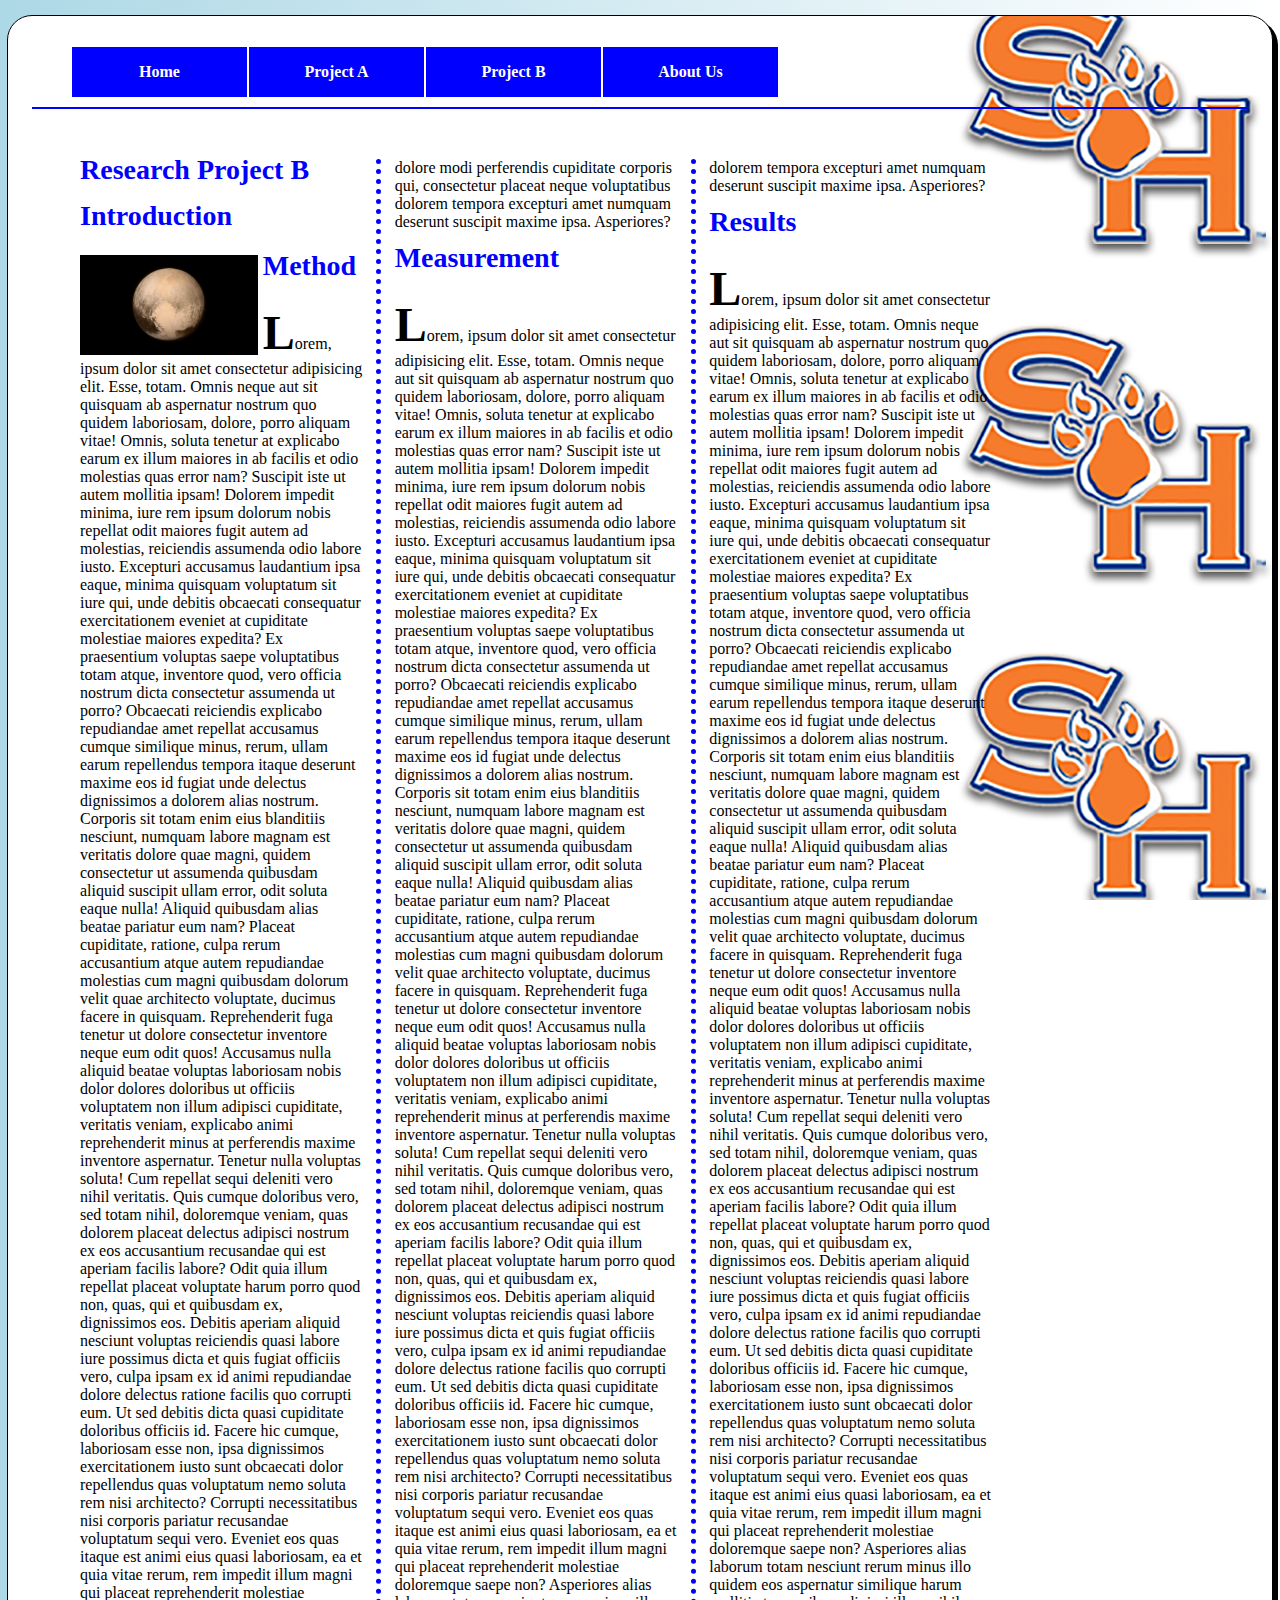
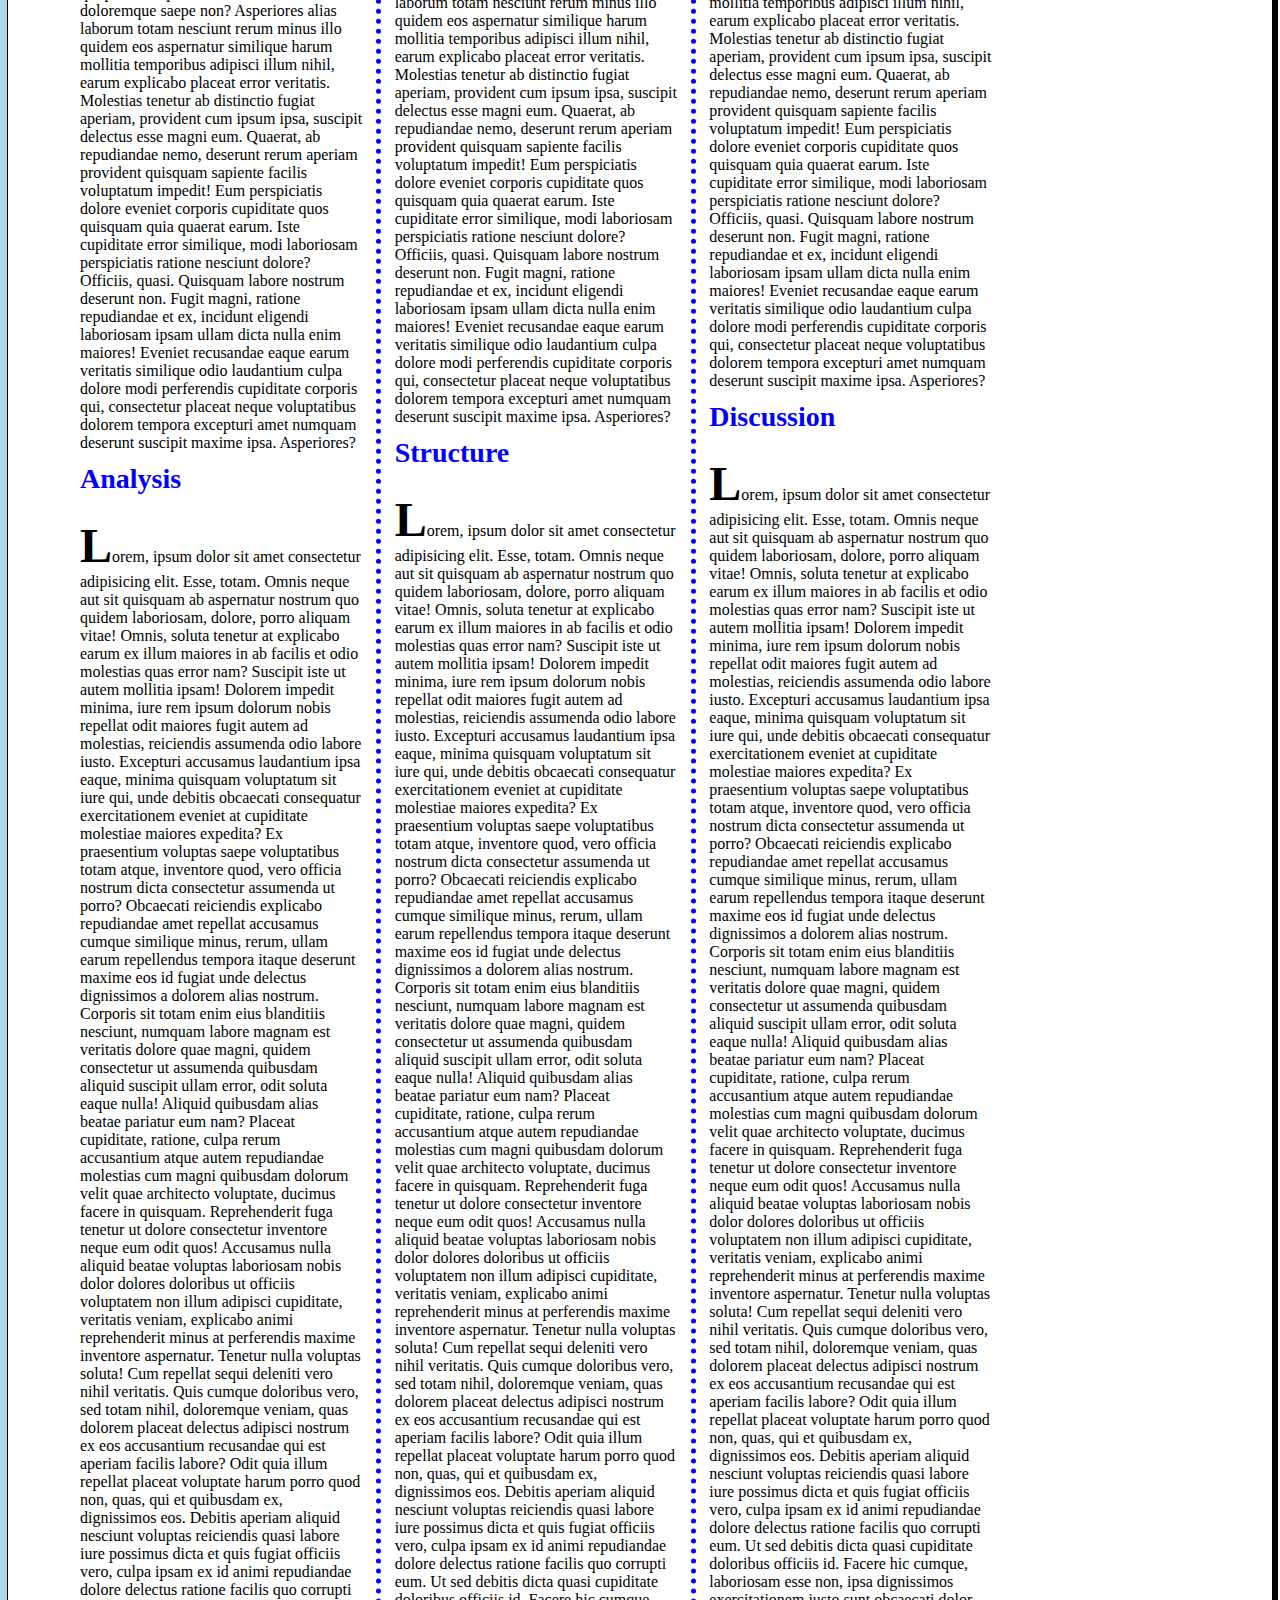
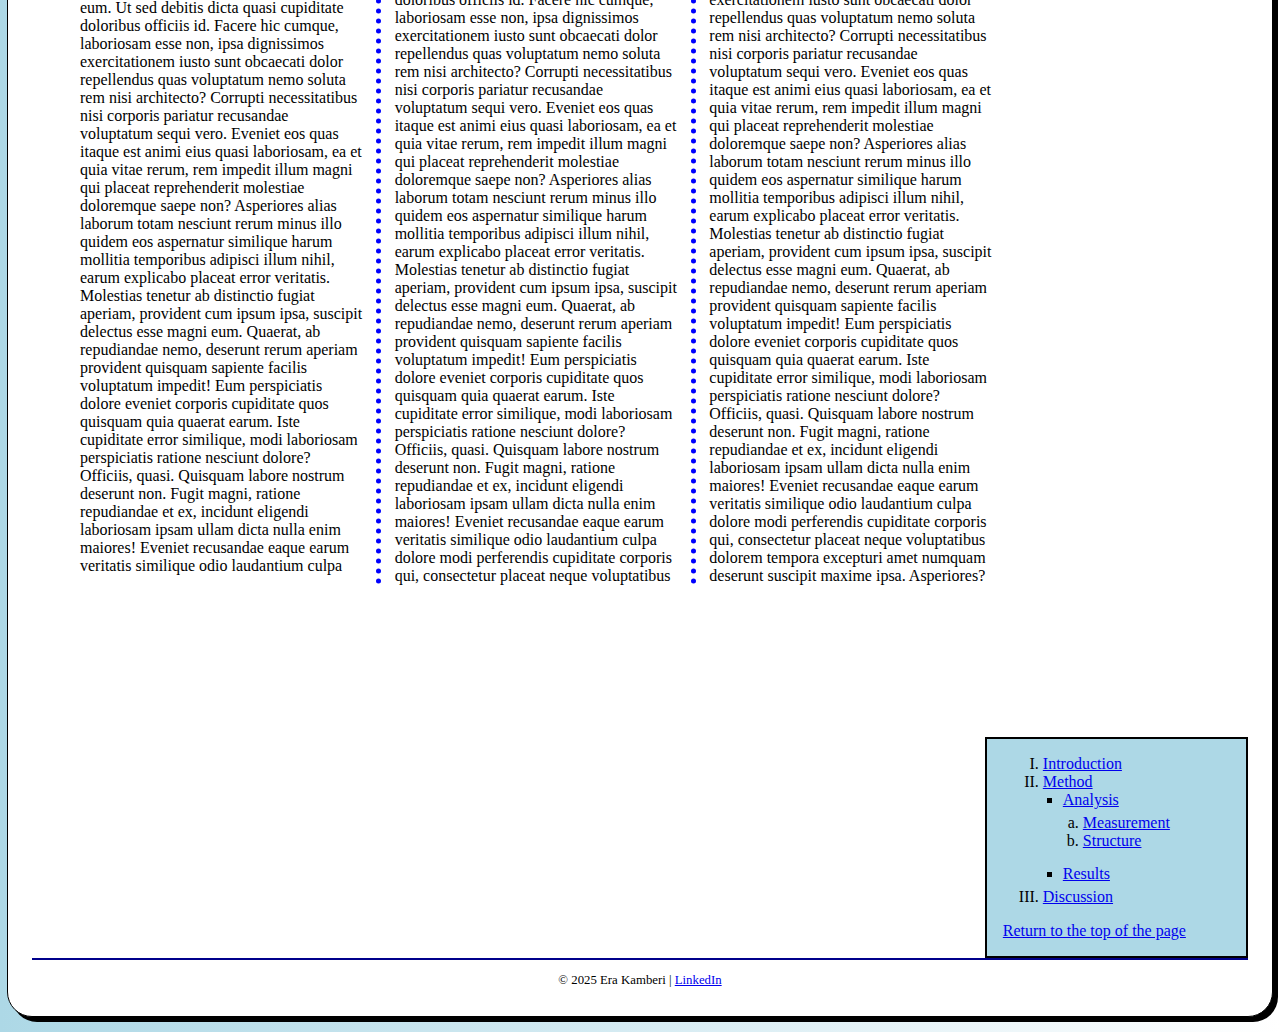
==== exam.html @ f04e91bd "e" ====
<!DOCTYPE html>
<html lang="en">
<head>
    <meta charset="UTF-8">
    <meta name="viewport" content="width=device-width, initial-scale=1.0">
    <title>Research Project B</title>
    <link rel="stylesheet" href="styles/exam.css">
</head>
<body>
    <nav id="nav_menu">
        <ul>
            <li><a href="index.html">Home</a></li>
            <li><a href="project6.html">Project A</a></li>
            <li><a href="menu6.html">Project B</a></li>
            <li><a href="#">About Us</a></li>
        </ul>
    </nav>
    <article>
        <h1>Research Project B</h1>
        
<h2 id="introduction">Introduction</h2>
<a href="https://www.nasa.gov" target="_blank">
        <img src="images/exam photo.webp" alt="NASA logo" height="100">
</a>

        <h2 id="method">Method</h2>
        <p><span class="first-letter">L</span>orem, ipsum dolor sit amet consectetur adipisicing elit. Esse, totam. Omnis neque aut sit quisquam ab aspernatur nostrum quo quidem laboriosam, dolore, porro aliquam vitae! Omnis, soluta tenetur at explicabo earum ex illum maiores in ab facilis et odio molestias quas error nam? Suscipit iste ut autem mollitia ipsam! Dolorem impedit minima, iure rem ipsum dolorum nobis repellat odit maiores fugit autem ad molestias, reiciendis assumenda odio labore iusto. Excepturi accusamus laudantium ipsa eaque, minima quisquam voluptatum sit iure qui, unde debitis obcaecati consequatur exercitationem eveniet at cupiditate molestiae maiores expedita? Ex praesentium voluptas saepe voluptatibus totam atque, inventore quod, vero officia nostrum dicta consectetur assumenda ut porro? Obcaecati reiciendis explicabo repudiandae amet repellat accusamus cumque similique minus, rerum, ullam earum repellendus tempora itaque deserunt maxime eos id fugiat unde delectus dignissimos a dolorem alias nostrum. Corporis sit totam enim eius blanditiis nesciunt, numquam labore magnam est veritatis dolore quae magni, quidem consectetur ut assumenda quibusdam aliquid suscipit ullam error, odit soluta eaque nulla! Aliquid quibusdam alias beatae pariatur eum nam? Placeat cupiditate, ratione, culpa rerum accusantium atque autem repudiandae molestias cum magni quibusdam dolorum velit quae architecto voluptate, ducimus facere in quisquam. Reprehenderit fuga tenetur ut dolore consectetur inventore neque eum odit quos! Accusamus nulla aliquid beatae voluptas laboriosam nobis dolor dolores doloribus ut officiis voluptatem non illum adipisci cupiditate, veritatis veniam, explicabo animi reprehenderit minus at perferendis maxime inventore aspernatur. Tenetur nulla voluptas soluta! Cum repellat sequi deleniti vero nihil veritatis. Quis cumque doloribus vero, sed totam nihil, doloremque veniam, quas dolorem placeat delectus adipisci nostrum ex eos accusantium recusandae qui est aperiam facilis labore? Odit quia illum repellat placeat voluptate harum porro quod non, quas, qui et quibusdam ex, dignissimos eos. Debitis aperiam aliquid nesciunt voluptas reiciendis quasi labore iure possimus dicta et quis fugiat officiis vero, culpa ipsam ex id animi repudiandae dolore delectus ratione facilis quo corrupti eum. Ut sed debitis dicta quasi cupiditate doloribus officiis id. Facere hic cumque, laboriosam esse non, ipsa dignissimos exercitationem iusto sunt obcaecati dolor repellendus quas voluptatum nemo soluta rem nisi architecto? Corrupti necessitatibus nisi corporis pariatur recusandae voluptatum sequi vero. Eveniet eos quas itaque est animi eius quasi laboriosam, ea et quia vitae rerum, rem impedit illum magni qui placeat reprehenderit molestiae doloremque saepe non? Asperiores alias laborum totam nesciunt rerum minus illo quidem eos aspernatur similique harum mollitia temporibus adipisci illum nihil, earum explicabo placeat error veritatis. Molestias tenetur ab distinctio fugiat aperiam, provident cum ipsum ipsa, suscipit delectus esse magni eum. Quaerat, ab repudiandae nemo, deserunt rerum aperiam provident quisquam sapiente facilis voluptatum impedit! Eum perspiciatis dolore eveniet corporis cupiditate quos quisquam quia quaerat earum. Iste cupiditate error similique, modi laboriosam perspiciatis ratione nesciunt dolore? Officiis, quasi. Quisquam labore nostrum deserunt non. Fugit magni, ratione repudiandae et ex, incidunt eligendi laboriosam ipsam ullam dicta nulla enim maiores! Eveniet recusandae eaque earum veritatis similique odio laudantium culpa dolore modi perferendis cupiditate corporis qui, consectetur placeat neque voluptatibus dolorem tempora excepturi amet numquam deserunt suscipit maxime ipsa. Asperiores?</p>
        
        <h2 id="analysis">Analysis</h2>
        <p><span class="first-letter">L</span>orem, ipsum dolor sit amet consectetur adipisicing elit. Esse, totam. Omnis neque aut sit quisquam ab aspernatur nostrum quo quidem laboriosam, dolore, porro aliquam vitae! Omnis, soluta tenetur at explicabo earum ex illum maiores in ab facilis et odio molestias quas error nam? Suscipit iste ut autem mollitia ipsam! Dolorem impedit minima, iure rem ipsum dolorum nobis repellat odit maiores fugit autem ad molestias, reiciendis assumenda odio labore iusto. Excepturi accusamus laudantium ipsa eaque, minima quisquam voluptatum sit iure qui, unde debitis obcaecati consequatur exercitationem eveniet at cupiditate molestiae maiores expedita? Ex praesentium voluptas saepe voluptatibus totam atque, inventore quod, vero officia nostrum dicta consectetur assumenda ut porro? Obcaecati reiciendis explicabo repudiandae amet repellat accusamus cumque similique minus, rerum, ullam earum repellendus tempora itaque deserunt maxime eos id fugiat unde delectus dignissimos a dolorem alias nostrum. Corporis sit totam enim eius blanditiis nesciunt, numquam labore magnam est veritatis dolore quae magni, quidem consectetur ut assumenda quibusdam aliquid suscipit ullam error, odit soluta eaque nulla! Aliquid quibusdam alias beatae pariatur eum nam? Placeat cupiditate, ratione, culpa rerum accusantium atque autem repudiandae molestias cum magni quibusdam dolorum velit quae architecto voluptate, ducimus facere in quisquam. Reprehenderit fuga tenetur ut dolore consectetur inventore neque eum odit quos! Accusamus nulla aliquid beatae voluptas laboriosam nobis dolor dolores doloribus ut officiis voluptatem non illum adipisci cupiditate, veritatis veniam, explicabo animi reprehenderit minus at perferendis maxime inventore aspernatur. Tenetur nulla voluptas soluta! Cum repellat sequi deleniti vero nihil veritatis. Quis cumque doloribus vero, sed totam nihil, doloremque veniam, quas dolorem placeat delectus adipisci nostrum ex eos accusantium recusandae qui est aperiam facilis labore? Odit quia illum repellat placeat voluptate harum porro quod non, quas, qui et quibusdam ex, dignissimos eos. Debitis aperiam aliquid nesciunt voluptas reiciendis quasi labore iure possimus dicta et quis fugiat officiis vero, culpa ipsam ex id animi repudiandae dolore delectus ratione facilis quo corrupti eum. Ut sed debitis dicta quasi cupiditate doloribus officiis id. Facere hic cumque, laboriosam esse non, ipsa dignissimos exercitationem iusto sunt obcaecati dolor repellendus quas voluptatum nemo soluta rem nisi architecto? Corrupti necessitatibus nisi corporis pariatur recusandae voluptatum sequi vero. Eveniet eos quas itaque est animi eius quasi laboriosam, ea et quia vitae rerum, rem impedit illum magni qui placeat reprehenderit molestiae doloremque saepe non? Asperiores alias laborum totam nesciunt rerum minus illo quidem eos aspernatur similique harum mollitia temporibus adipisci illum nihil, earum explicabo placeat error veritatis. Molestias tenetur ab distinctio fugiat aperiam, provident cum ipsum ipsa, suscipit delectus esse magni eum. Quaerat, ab repudiandae nemo, deserunt rerum aperiam provident quisquam sapiente facilis voluptatum impedit! Eum perspiciatis dolore eveniet corporis cupiditate quos quisquam quia quaerat earum. Iste cupiditate error similique, modi laboriosam perspiciatis ratione nesciunt dolore? Officiis, quasi. Quisquam labore nostrum deserunt non. Fugit magni, ratione repudiandae et ex, incidunt eligendi laboriosam ipsam ullam dicta nulla enim maiores! Eveniet recusandae eaque earum veritatis similique odio laudantium culpa dolore modi perferendis cupiditate corporis qui, consectetur placeat neque voluptatibus dolorem tempora excepturi amet numquam deserunt suscipit maxime ipsa. Asperiores?</p>
        
        <h2 id="measurement">Measurement</h2>
        <p><span class="first-letter">L</span>orem, ipsum dolor sit amet consectetur adipisicing elit. Esse, totam. Omnis neque aut sit quisquam ab aspernatur nostrum quo quidem laboriosam, dolore, porro aliquam vitae! Omnis, soluta tenetur at explicabo earum ex illum maiores in ab facilis et odio molestias quas error nam? Suscipit iste ut autem mollitia ipsam! Dolorem impedit minima, iure rem ipsum dolorum nobis repellat odit maiores fugit autem ad molestias, reiciendis assumenda odio labore iusto. Excepturi accusamus laudantium ipsa eaque, minima quisquam voluptatum sit iure qui, unde debitis obcaecati consequatur exercitationem eveniet at cupiditate molestiae maiores expedita? Ex praesentium voluptas saepe voluptatibus totam atque, inventore quod, vero officia nostrum dicta consectetur assumenda ut porro? Obcaecati reiciendis explicabo repudiandae amet repellat accusamus cumque similique minus, rerum, ullam earum repellendus tempora itaque deserunt maxime eos id fugiat unde delectus dignissimos a dolorem alias nostrum. Corporis sit totam enim eius blanditiis nesciunt, numquam labore magnam est veritatis dolore quae magni, quidem consectetur ut assumenda quibusdam aliquid suscipit ullam error, odit soluta eaque nulla! Aliquid quibusdam alias beatae pariatur eum nam? Placeat cupiditate, ratione, culpa rerum accusantium atque autem repudiandae molestias cum magni quibusdam dolorum velit quae architecto voluptate, ducimus facere in quisquam. Reprehenderit fuga tenetur ut dolore consectetur inventore neque eum odit quos! Accusamus nulla aliquid beatae voluptas laboriosam nobis dolor dolores doloribus ut officiis voluptatem non illum adipisci cupiditate, veritatis veniam, explicabo animi reprehenderit minus at perferendis maxime inventore aspernatur. Tenetur nulla voluptas soluta! Cum repellat sequi deleniti vero nihil veritatis. Quis cumque doloribus vero, sed totam nihil, doloremque veniam, quas dolorem placeat delectus adipisci nostrum ex eos accusantium recusandae qui est aperiam facilis labore? Odit quia illum repellat placeat voluptate harum porro quod non, quas, qui et quibusdam ex, dignissimos eos. Debitis aperiam aliquid nesciunt voluptas reiciendis quasi labore iure possimus dicta et quis fugiat officiis vero, culpa ipsam ex id animi repudiandae dolore delectus ratione facilis quo corrupti eum. Ut sed debitis dicta quasi cupiditate doloribus officiis id. Facere hic cumque, laboriosam esse non, ipsa dignissimos exercitationem iusto sunt obcaecati dolor repellendus quas voluptatum nemo soluta rem nisi architecto? Corrupti necessitatibus nisi corporis pariatur recusandae voluptatum sequi vero. Eveniet eos quas itaque est animi eius quasi laboriosam, ea et quia vitae rerum, rem impedit illum magni qui placeat reprehenderit molestiae doloremque saepe non? Asperiores alias laborum totam nesciunt rerum minus illo quidem eos aspernatur similique harum mollitia temporibus adipisci illum nihil, earum explicabo placeat error veritatis. Molestias tenetur ab distinctio fugiat aperiam, provident cum ipsum ipsa, suscipit delectus esse magni eum. Quaerat, ab repudiandae nemo, deserunt rerum aperiam provident quisquam sapiente facilis voluptatum impedit! Eum perspiciatis dolore eveniet corporis cupiditate quos quisquam quia quaerat earum. Iste cupiditate error similique, modi laboriosam perspiciatis ratione nesciunt dolore? Officiis, quasi. Quisquam labore nostrum deserunt non. Fugit magni, ratione repudiandae et ex, incidunt eligendi laboriosam ipsam ullam dicta nulla enim maiores! Eveniet recusandae eaque earum veritatis similique odio laudantium culpa dolore modi perferendis cupiditate corporis qui, consectetur placeat neque voluptatibus dolorem tempora excepturi amet numquam deserunt suscipit maxime ipsa. Asperiores?</p>
        
        <h2 id="structure">Structure</h2>
        <p><span class="first-letter">L</span>orem, ipsum dolor sit amet consectetur adipisicing elit. Esse, totam. Omnis neque aut sit quisquam ab aspernatur nostrum quo quidem laboriosam, dolore, porro aliquam vitae! Omnis, soluta tenetur at explicabo earum ex illum maiores in ab facilis et odio molestias quas error nam? Suscipit iste ut autem mollitia ipsam! Dolorem impedit minima, iure rem ipsum dolorum nobis repellat odit maiores fugit autem ad molestias, reiciendis assumenda odio labore iusto. Excepturi accusamus laudantium ipsa eaque, minima quisquam voluptatum sit iure qui, unde debitis obcaecati consequatur exercitationem eveniet at cupiditate molestiae maiores expedita? Ex praesentium voluptas saepe voluptatibus totam atque, inventore quod, vero officia nostrum dicta consectetur assumenda ut porro? Obcaecati reiciendis explicabo repudiandae amet repellat accusamus cumque similique minus, rerum, ullam earum repellendus tempora itaque deserunt maxime eos id fugiat unde delectus dignissimos a dolorem alias nostrum. Corporis sit totam enim eius blanditiis nesciunt, numquam labore magnam est veritatis dolore quae magni, quidem consectetur ut assumenda quibusdam aliquid suscipit ullam error, odit soluta eaque nulla! Aliquid quibusdam alias beatae pariatur eum nam? Placeat cupiditate, ratione, culpa rerum accusantium atque autem repudiandae molestias cum magni quibusdam dolorum velit quae architecto voluptate, ducimus facere in quisquam. Reprehenderit fuga tenetur ut dolore consectetur inventore neque eum odit quos! Accusamus nulla aliquid beatae voluptas laboriosam nobis dolor dolores doloribus ut officiis voluptatem non illum adipisci cupiditate, veritatis veniam, explicabo animi reprehenderit minus at perferendis maxime inventore aspernatur. Tenetur nulla voluptas soluta! Cum repellat sequi deleniti vero nihil veritatis. Quis cumque doloribus vero, sed totam nihil, doloremque veniam, quas dolorem placeat delectus adipisci nostrum ex eos accusantium recusandae qui est aperiam facilis labore? Odit quia illum repellat placeat voluptate harum porro quod non, quas, qui et quibusdam ex, dignissimos eos. Debitis aperiam aliquid nesciunt voluptas reiciendis quasi labore iure possimus dicta et quis fugiat officiis vero, culpa ipsam ex id animi repudiandae dolore delectus ratione facilis quo corrupti eum. Ut sed debitis dicta quasi cupiditate doloribus officiis id. Facere hic cumque, laboriosam esse non, ipsa dignissimos exercitationem iusto sunt obcaecati dolor repellendus quas voluptatum nemo soluta rem nisi architecto? Corrupti necessitatibus nisi corporis pariatur recusandae voluptatum sequi vero. Eveniet eos quas itaque est animi eius quasi laboriosam, ea et quia vitae rerum, rem impedit illum magni qui placeat reprehenderit molestiae doloremque saepe non? Asperiores alias laborum totam nesciunt rerum minus illo quidem eos aspernatur similique harum mollitia temporibus adipisci illum nihil, earum explicabo placeat error veritatis. Molestias tenetur ab distinctio fugiat aperiam, provident cum ipsum ipsa, suscipit delectus esse magni eum. Quaerat, ab repudiandae nemo, deserunt rerum aperiam provident quisquam sapiente facilis voluptatum impedit! Eum perspiciatis dolore eveniet corporis cupiditate quos quisquam quia quaerat earum. Iste cupiditate error similique, modi laboriosam perspiciatis ratione nesciunt dolore? Officiis, quasi. Quisquam labore nostrum deserunt non. Fugit magni, ratione repudiandae et ex, incidunt eligendi laboriosam ipsam ullam dicta nulla enim maiores! Eveniet recusandae eaque earum veritatis similique odio laudantium culpa dolore modi perferendis cupiditate corporis qui, consectetur placeat neque voluptatibus dolorem tempora excepturi amet numquam deserunt suscipit maxime ipsa. Asperiores?</p>
        
        <h2 id="results">Results</h2>
        <p><span class="first-letter">L</span>orem, ipsum dolor sit amet consectetur adipisicing elit. Esse, totam. Omnis neque aut sit quisquam ab aspernatur nostrum quo quidem laboriosam, dolore, porro aliquam vitae! Omnis, soluta tenetur at explicabo earum ex illum maiores in ab facilis et odio molestias quas error nam? Suscipit iste ut autem mollitia ipsam! Dolorem impedit minima, iure rem ipsum dolorum nobis repellat odit maiores fugit autem ad molestias, reiciendis assumenda odio labore iusto. Excepturi accusamus laudantium ipsa eaque, minima quisquam voluptatum sit iure qui, unde debitis obcaecati consequatur exercitationem eveniet at cupiditate molestiae maiores expedita? Ex praesentium voluptas saepe voluptatibus totam atque, inventore quod, vero officia nostrum dicta consectetur assumenda ut porro? Obcaecati reiciendis explicabo repudiandae amet repellat accusamus cumque similique minus, rerum, ullam earum repellendus tempora itaque deserunt maxime eos id fugiat unde delectus dignissimos a dolorem alias nostrum. Corporis sit totam enim eius blanditiis nesciunt, numquam labore magnam est veritatis dolore quae magni, quidem consectetur ut assumenda quibusdam aliquid suscipit ullam error, odit soluta eaque nulla! Aliquid quibusdam alias beatae pariatur eum nam? Placeat cupiditate, ratione, culpa rerum accusantium atque autem repudiandae molestias cum magni quibusdam dolorum velit quae architecto voluptate, ducimus facere in quisquam. Reprehenderit fuga tenetur ut dolore consectetur inventore neque eum odit quos! Accusamus nulla aliquid beatae voluptas laboriosam nobis dolor dolores doloribus ut officiis voluptatem non illum adipisci cupiditate, veritatis veniam, explicabo animi reprehenderit minus at perferendis maxime inventore aspernatur. Tenetur nulla voluptas soluta! Cum repellat sequi deleniti vero nihil veritatis. Quis cumque doloribus vero, sed totam nihil, doloremque veniam, quas dolorem placeat delectus adipisci nostrum ex eos accusantium recusandae qui est aperiam facilis labore? Odit quia illum repellat placeat voluptate harum porro quod non, quas, qui et quibusdam ex, dignissimos eos. Debitis aperiam aliquid nesciunt voluptas reiciendis quasi labore iure possimus dicta et quis fugiat officiis vero, culpa ipsam ex id animi repudiandae dolore delectus ratione facilis quo corrupti eum. Ut sed debitis dicta quasi cupiditate doloribus officiis id. Facere hic cumque, laboriosam esse non, ipsa dignissimos exercitationem iusto sunt obcaecati dolor repellendus quas voluptatum nemo soluta rem nisi architecto? Corrupti necessitatibus nisi corporis pariatur recusandae voluptatum sequi vero. Eveniet eos quas itaque est animi eius quasi laboriosam, ea et quia vitae rerum, rem impedit illum magni qui placeat reprehenderit molestiae doloremque saepe non? Asperiores alias laborum totam nesciunt rerum minus illo quidem eos aspernatur similique harum mollitia temporibus adipisci illum nihil, earum explicabo placeat error veritatis. Molestias tenetur ab distinctio fugiat aperiam, provident cum ipsum ipsa, suscipit delectus esse magni eum. Quaerat, ab repudiandae nemo, deserunt rerum aperiam provident quisquam sapiente facilis voluptatum impedit! Eum perspiciatis dolore eveniet corporis cupiditate quos quisquam quia quaerat earum. Iste cupiditate error similique, modi laboriosam perspiciatis ratione nesciunt dolore? Officiis, quasi. Quisquam labore nostrum deserunt non. Fugit magni, ratione repudiandae et ex, incidunt eligendi laboriosam ipsam ullam dicta nulla enim maiores! Eveniet recusandae eaque earum veritatis similique odio laudantium culpa dolore modi perferendis cupiditate corporis qui, consectetur placeat neque voluptatibus dolorem tempora excepturi amet numquam deserunt suscipit maxime ipsa. Asperiores?</p>
        
        <h2 id="discussion">Discussion</h2>
        <p><span class="first-letter">L</span>orem, ipsum dolor sit amet consectetur adipisicing elit. Esse, totam. Omnis neque aut sit quisquam ab aspernatur nostrum quo quidem laboriosam, dolore, porro aliquam vitae! Omnis, soluta tenetur at explicabo earum ex illum maiores in ab facilis et odio molestias quas error nam? Suscipit iste ut autem mollitia ipsam! Dolorem impedit minima, iure rem ipsum dolorum nobis repellat odit maiores fugit autem ad molestias, reiciendis assumenda odio labore iusto. Excepturi accusamus laudantium ipsa eaque, minima quisquam voluptatum sit iure qui, unde debitis obcaecati consequatur exercitationem eveniet at cupiditate molestiae maiores expedita? Ex praesentium voluptas saepe voluptatibus totam atque, inventore quod, vero officia nostrum dicta consectetur assumenda ut porro? Obcaecati reiciendis explicabo repudiandae amet repellat accusamus cumque similique minus, rerum, ullam earum repellendus tempora itaque deserunt maxime eos id fugiat unde delectus dignissimos a dolorem alias nostrum. Corporis sit totam enim eius blanditiis nesciunt, numquam labore magnam est veritatis dolore quae magni, quidem consectetur ut assumenda quibusdam aliquid suscipit ullam error, odit soluta eaque nulla! Aliquid quibusdam alias beatae pariatur eum nam? Placeat cupiditate, ratione, culpa rerum accusantium atque autem repudiandae molestias cum magni quibusdam dolorum velit quae architecto voluptate, ducimus facere in quisquam. Reprehenderit fuga tenetur ut dolore consectetur inventore neque eum odit quos! Accusamus nulla aliquid beatae voluptas laboriosam nobis dolor dolores doloribus ut officiis voluptatem non illum adipisci cupiditate, veritatis veniam, explicabo animi reprehenderit minus at perferendis maxime inventore aspernatur. Tenetur nulla voluptas soluta! Cum repellat sequi deleniti vero nihil veritatis. Quis cumque doloribus vero, sed totam nihil, doloremque veniam, quas dolorem placeat delectus adipisci nostrum ex eos accusantium recusandae qui est aperiam facilis labore? Odit quia illum repellat placeat voluptate harum porro quod non, quas, qui et quibusdam ex, dignissimos eos. Debitis aperiam aliquid nesciunt voluptas reiciendis quasi labore iure possimus dicta et quis fugiat officiis vero, culpa ipsam ex id animi repudiandae dolore delectus ratione facilis quo corrupti eum. Ut sed debitis dicta quasi cupiditate doloribus officiis id. Facere hic cumque, laboriosam esse non, ipsa dignissimos exercitationem iusto sunt obcaecati dolor repellendus quas voluptatum nemo soluta rem nisi architecto? Corrupti necessitatibus nisi corporis pariatur recusandae voluptatum sequi vero. Eveniet eos quas itaque est animi eius quasi laboriosam, ea et quia vitae rerum, rem impedit illum magni qui placeat reprehenderit molestiae doloremque saepe non? Asperiores alias laborum totam nesciunt rerum minus illo quidem eos aspernatur similique harum mollitia temporibus adipisci illum nihil, earum explicabo placeat error veritatis. Molestias tenetur ab distinctio fugiat aperiam, provident cum ipsum ipsa, suscipit delectus esse magni eum. Quaerat, ab repudiandae nemo, deserunt rerum aperiam provident quisquam sapiente facilis voluptatum impedit! Eum perspiciatis dolore eveniet corporis cupiditate quos quisquam quia quaerat earum. Iste cupiditate error similique, modi laboriosam perspiciatis ratione nesciunt dolore? Officiis, quasi. Quisquam labore nostrum deserunt non. Fugit magni, ratione repudiandae et ex, incidunt eligendi laboriosam ipsam ullam dicta nulla enim maiores! Eveniet recusandae eaque earum veritatis similique odio laudantium culpa dolore modi perferendis cupiditate corporis qui, consectetur placeat neque voluptatibus dolorem tempora excepturi amet numquam deserunt suscipit maxime ipsa. Asperiores?</p>
    </article>
    <aside>
        <ol class="roman-list">
            <li><a href="#introduction">Introduction</a></li>
            <li><a href="#method">Method</a></li>
            <ol class="square-list">
                <li><a href="#analysis">Analysis</a></li>
            </ol>
            <ol class="letter-list">
                <li><a href="#measurement">Measurement</a></li>
                <li><a href="#structure">Structure</a></li>
            </ol>
            <ol class="square-list">
                <li><a href="#results">Results</a></li>
            </ol>
            <li><a href="#discussion">Discussion</a></li>
        </ol>
        <a href="#" class="top-link">Return to the top of the page</a>
    </aside>


    
<style>

    .roman-list {
            list-style-type: upper-roman;
        }
    .square-list {
            list-style-type: square;
            padding-left: 20px; 
            margin-bottom: 5px; 
        }
    .letter-list {
            list-style-type: lower-alpha;
            padding-left: 40px; 
            margin-bottom: 15px; 
        }
</style>
    
    <footer>
        <p class="copyright">&copy; 2025 Era Kamberi | <a href="https://www.linkedin.com/in/yourprofile" target="_blank">LinkedIn</a></p>
    </footer>
</body>
</html>
---- styles/exam.css ----
html {
    background-image: linear-gradient(to right, lightblue 0%, white 100%);
}
body {
    width: 95%;
    background-color: white;
    margin: 15px auto;
    padding: 15px 1.5em;
    border: 1px solid black;
    border-radius: 25px;
    box-shadow: 5px 5px 0 0;
    background-image: url("../images/shsu.png");
    background-position: right;
    background-repeat: repeat-y;
    background-attachment: fixed;
}
a:hover, a:focus {
    font-style:italic;
    color:lightpink;
    border: 3px blue;
    border-style: dotted solid;
}
header {
    border-bottom: 2px solid blue;
}
article {
    margin-left: 0; 
}
article h1, article h2 {
    font-size: 175%;
    color: blue;
    text-align: left;
    margin-top: -5px; 
    padding-left: 0;
    text-indent: 0;
    display: block;
}
header img {
    float: left;
    margin-left: 2em;
}
article {
        clear: both;
        width: 75%;
        float: left;
        column-count: 3;
        column-rule: 5px dotted blue;
        column-gap: 2em;
        margin-left: 3em;
}
article img {
    float: left;
    margin-right: 5px;
    margin-bottom: 5px; 
}
article p::first-letter {
    font-size: 3em;
    font-weight: bold;
    font-style: normal;
    color: black;
}
aside {
    width: 20%;
    float: right;
    background-color: lightblue;
    padding-left: 1em;
    padding-bottom: 1em;
    margin-top: 150px;
    border: 2px solid black;
}
footer {
    clear: both;
    border-top: 2px solid darkblue;
}
footer p.copyright {
    text-align: center;
    font-size: 80%;
}
#nav_menu ul { list-style-type: none; }
#nav_menu ul li { float: left; }
#nav_menu ul li a {
text-align: center;
display: block;
width: 175px;
padding: 1em 0; 
text-decoration: none;
background-color: blue;
color: white;
font-weight: bold;
border-right: 2px solid white; }
#nav_menu ul li a.lastitem { border-right: none; }
#nav_menu ul li a.current { color: yellow; }

nav::after {
    content: "";
    display: block;
    clear: both;
}
nav {
    border-bottom: 2px solid blue; 
    padding-bottom: 10px;
    overflow: hidden;
}
article {
    margin-top: 50px; 
}
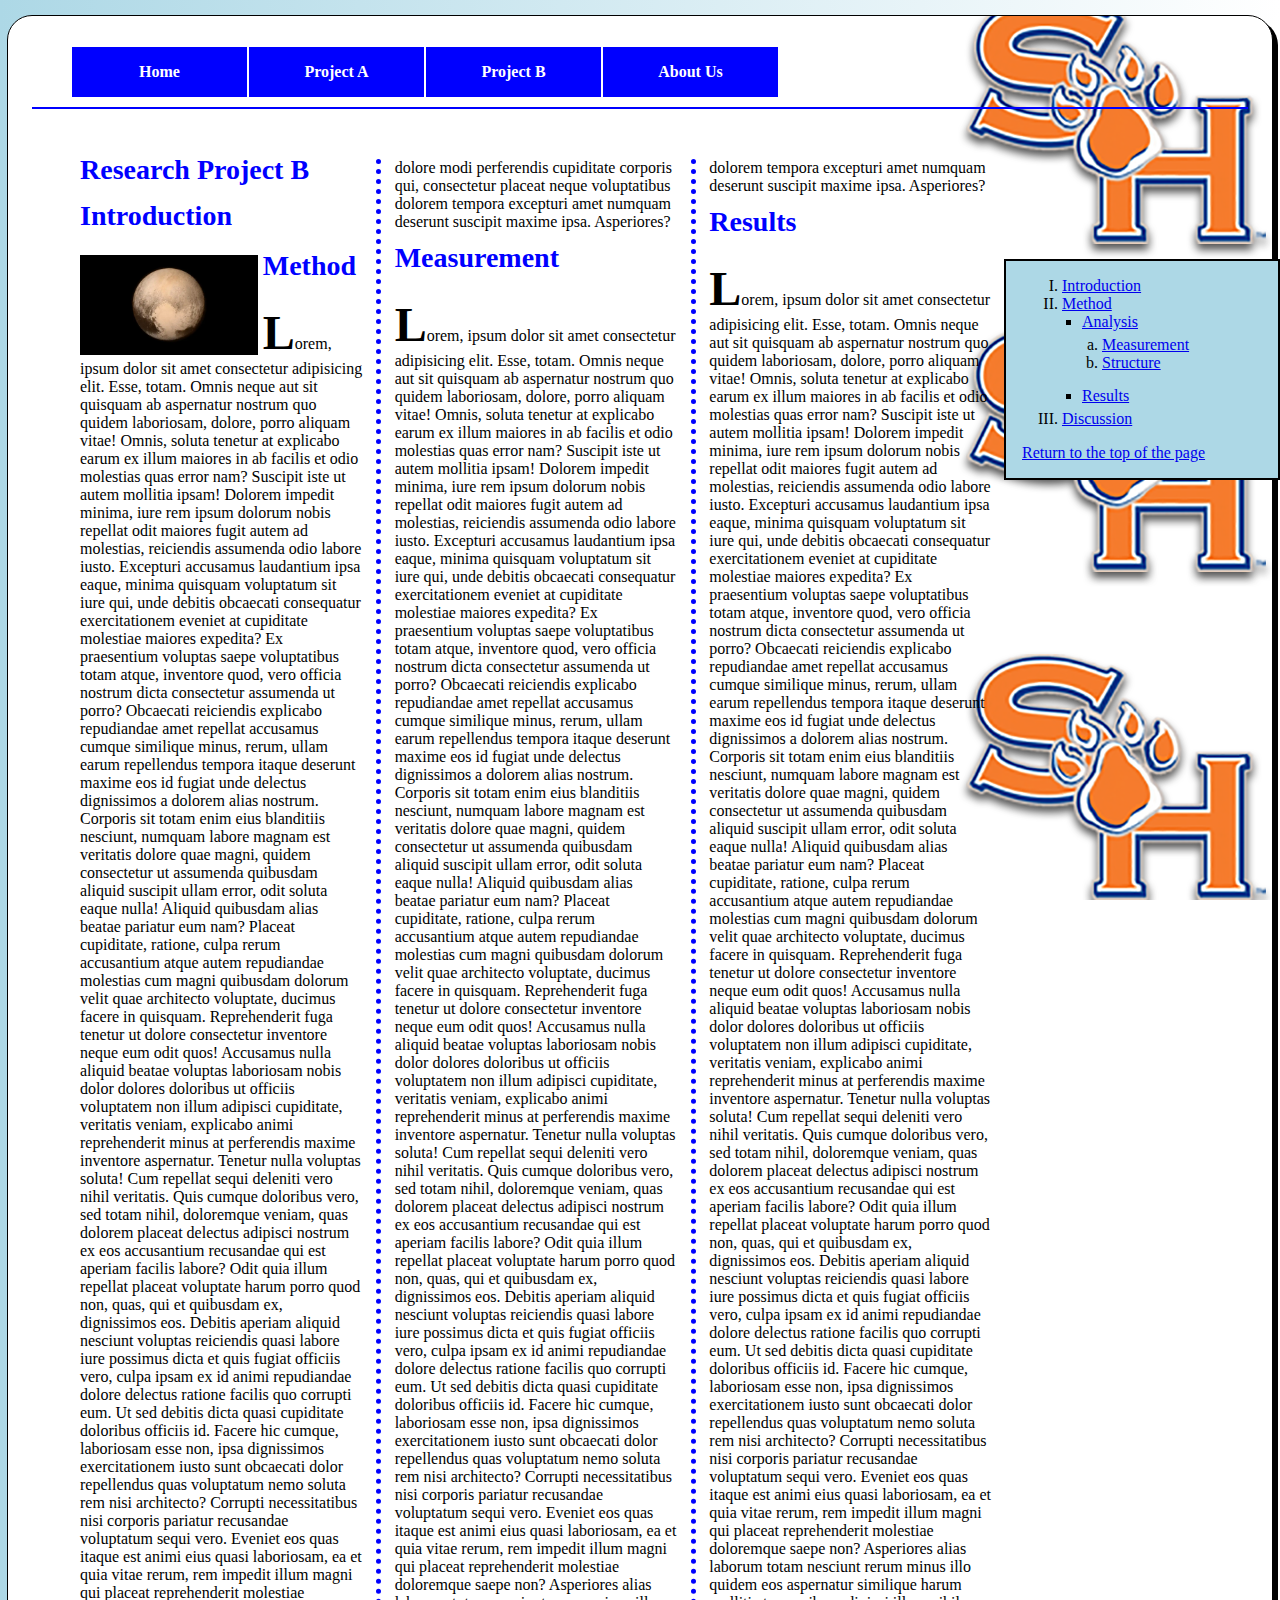
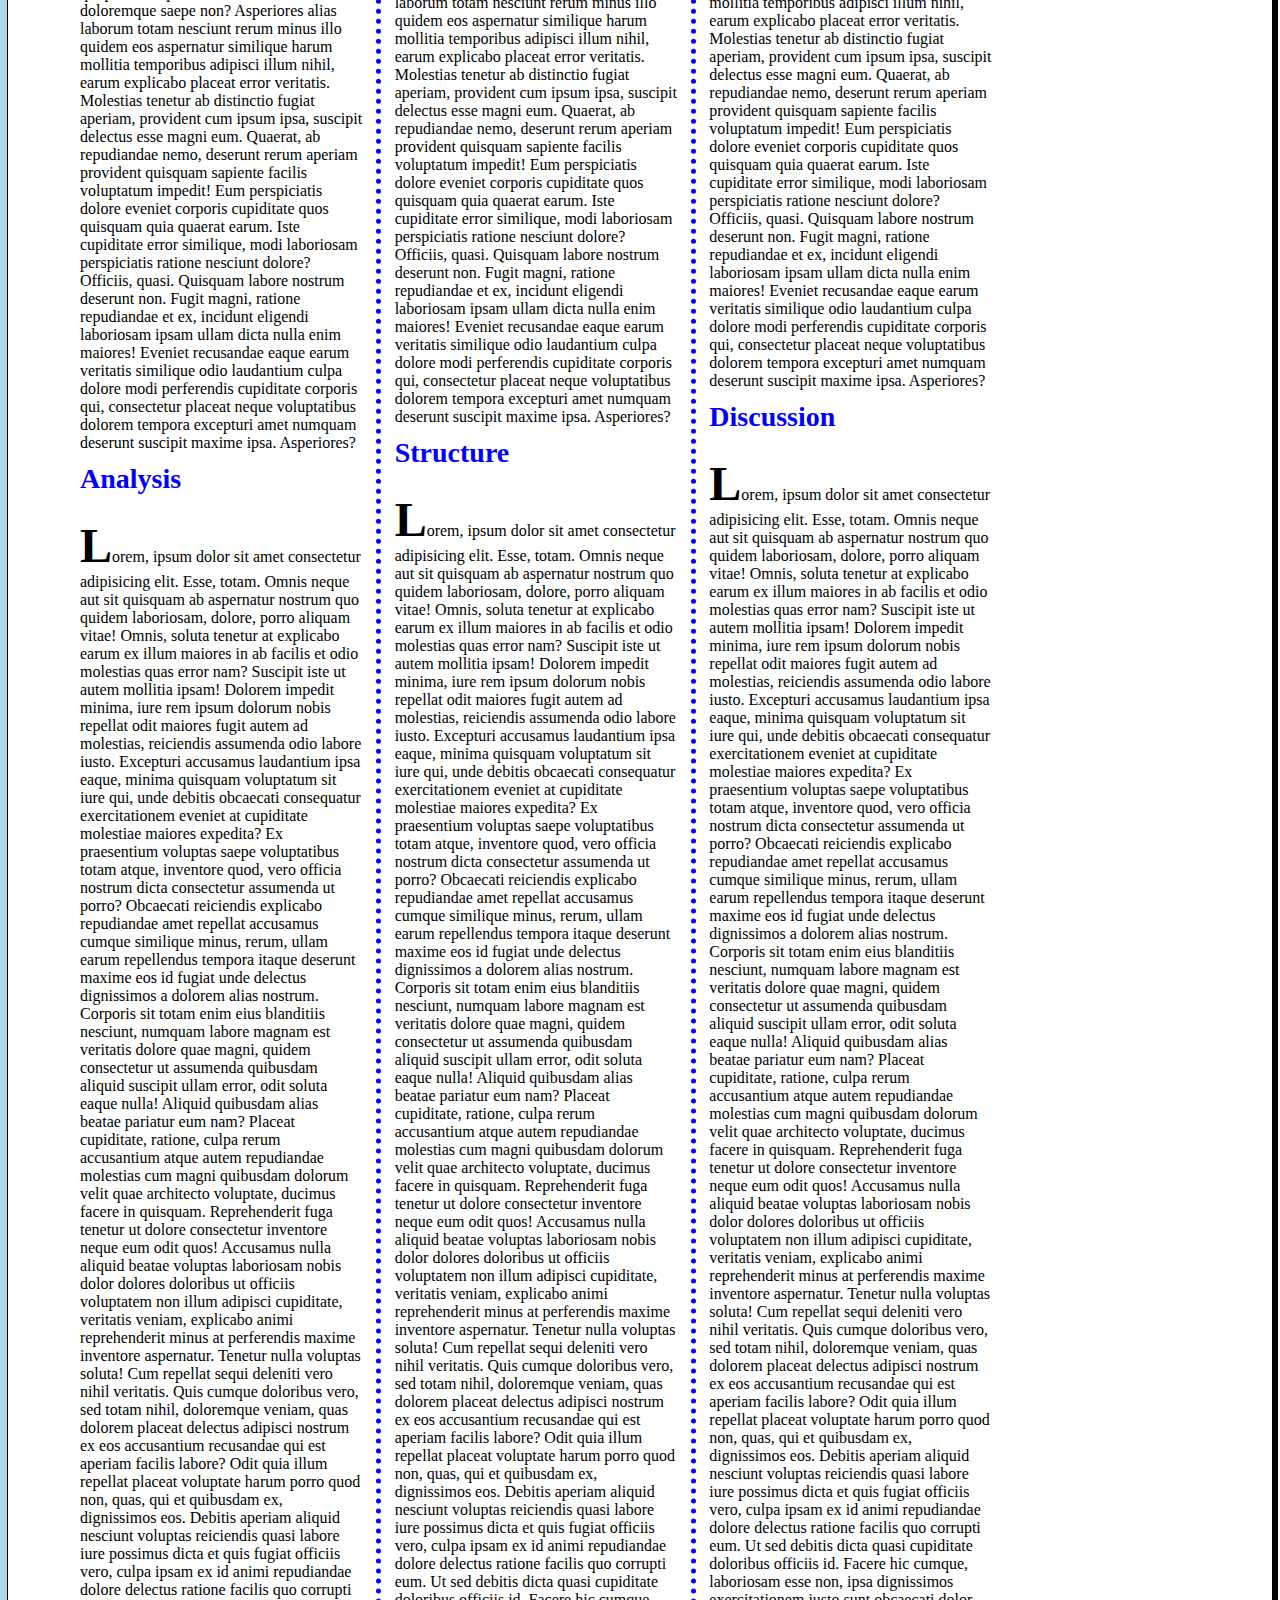
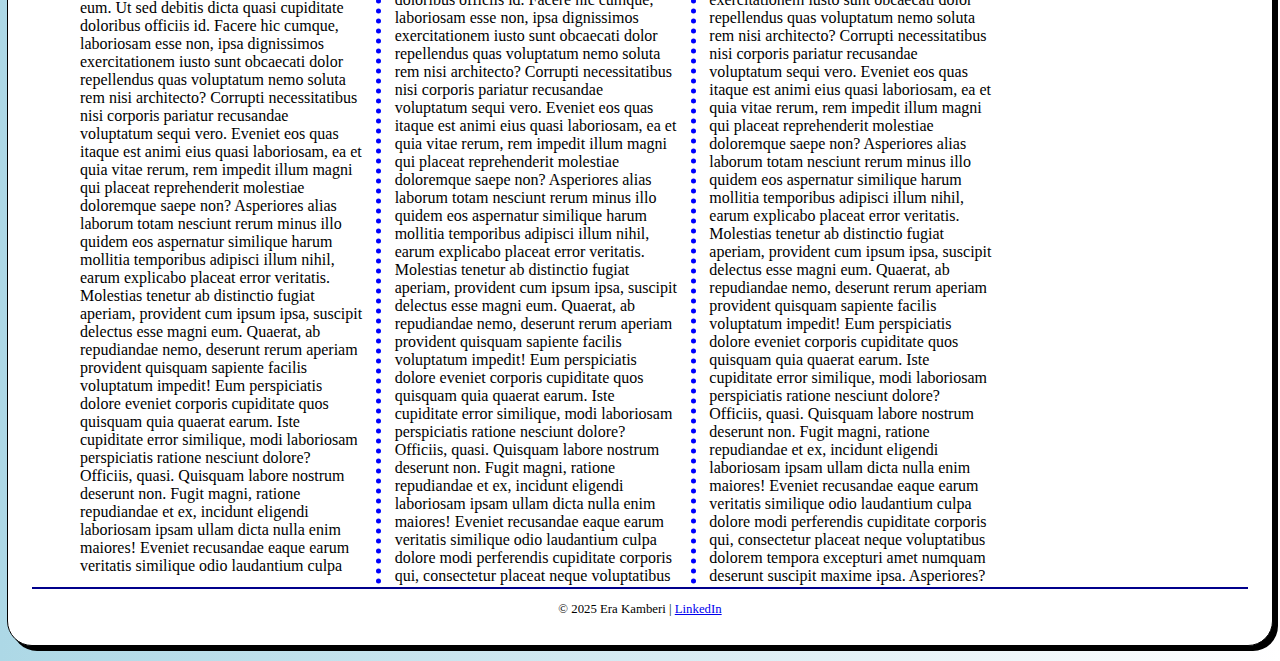
==== commit 880af5eb: "e" ====
--- a/exam.html
+++ b/exam.html
@@ -60,8 +60,6 @@
         <a href="#" class="top-link">Return to the top of the page</a>
     </aside>
 
-
-    
 <style>
 
     .roman-list {
@@ -80,7 +78,7 @@
 </style>
     
     <footer>
-        <p class="copyright">&copy; 2025 Era Kamberi | <a href="https://www.linkedin.com/in/yourprofile" target="_blank">LinkedIn</a></p>
+        <p class="copyright">&copy; 2025 Era Kamberi | <a href="https://www.linkedin.com/home" target="_blank">LinkedIn</a></p>
     </footer>
 </body>
 </html>
--- a/styles/exam.css
+++ b/styles/exam.css
@@ -40,13 +40,13 @@
     margin-left: 2em;
 }
 article {
-        clear: both;
-        width: 75%;
-        float: left;
-        column-count: 3;
-        column-rule: 5px dotted blue;
-        column-gap: 2em;
-        margin-left: 3em;
+    clear: both;
+    width: 75%;
+    float: left;
+    column-count: 3;
+    column-rule: 5px dotted blue;
+    column-gap: 2em;
+    margin-left: 3em;
 }
 article img {
     float: left;
@@ -61,7 +61,8 @@
 }
 aside {
     width: 20%;
-    float: right;
+    position: fixed;
+    right: 0%;
     background-color: lightblue;
     padding-left: 1em;
     padding-bottom: 1em;
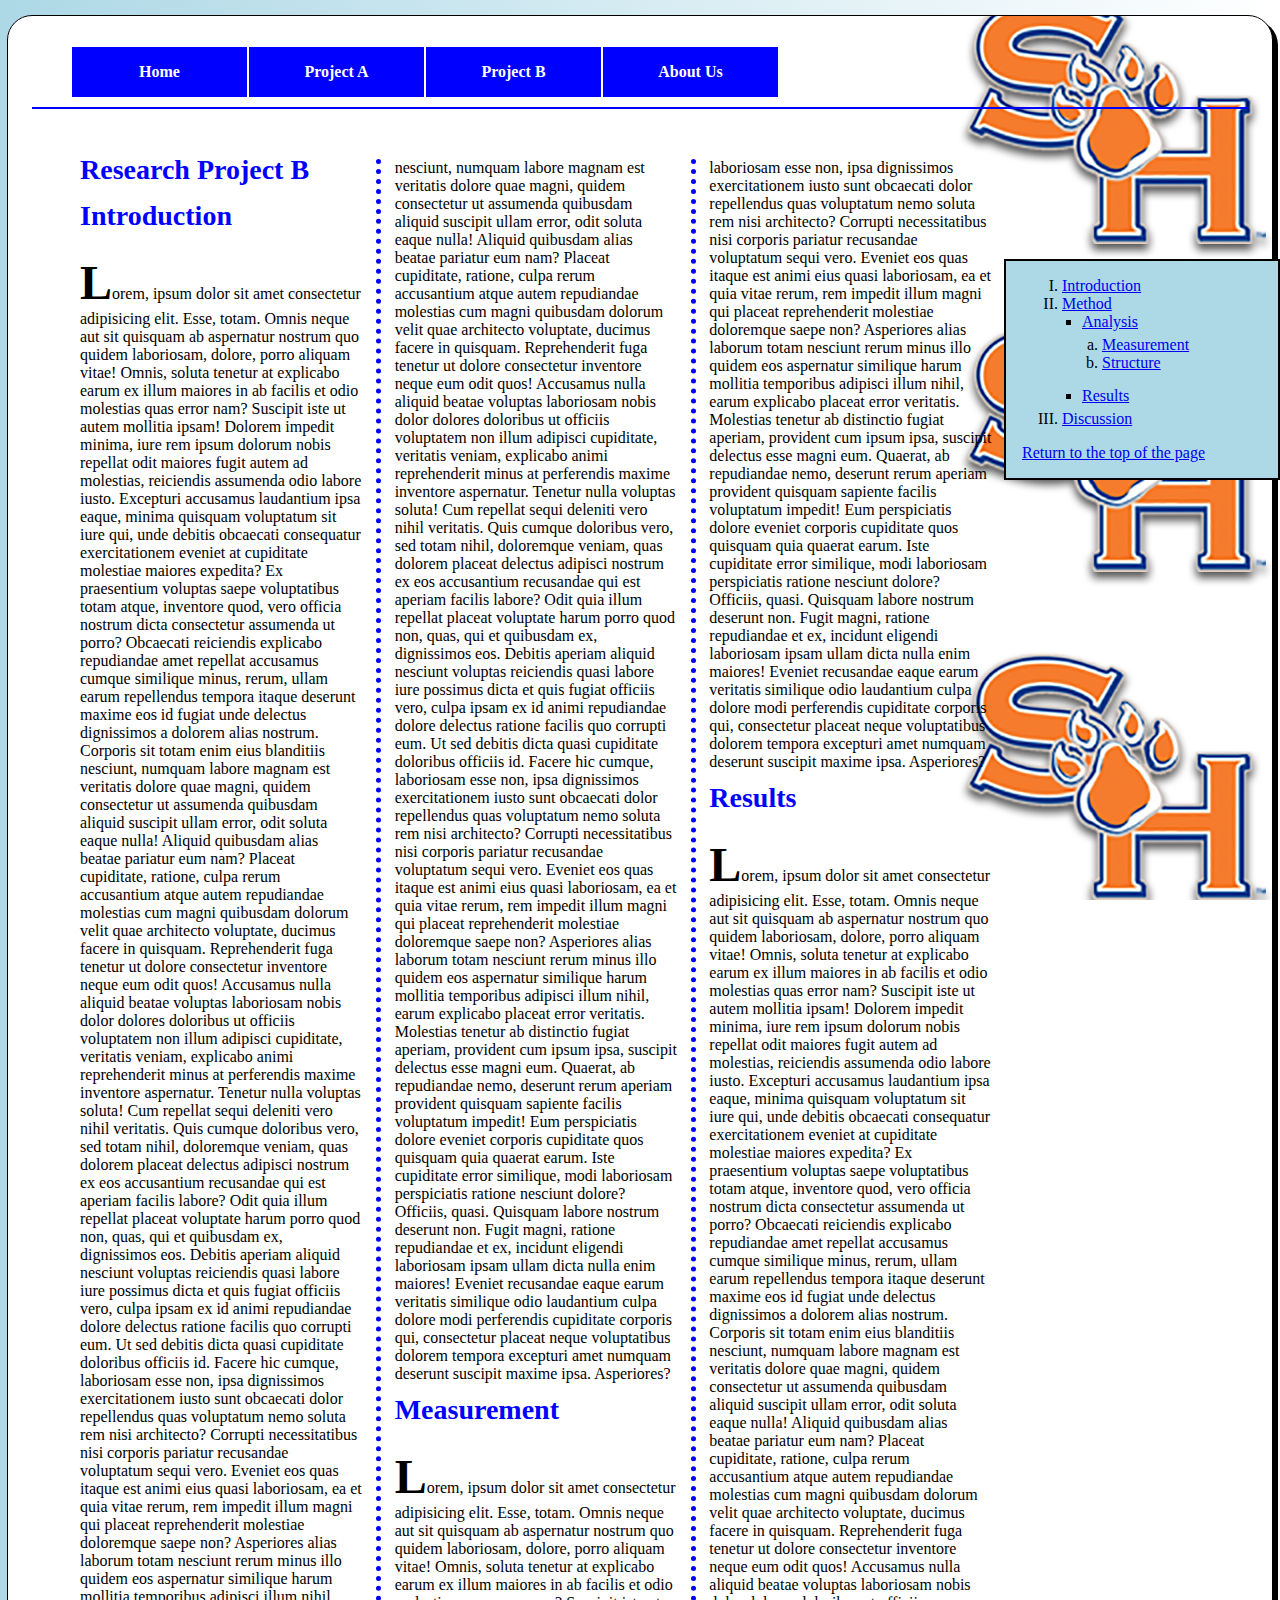
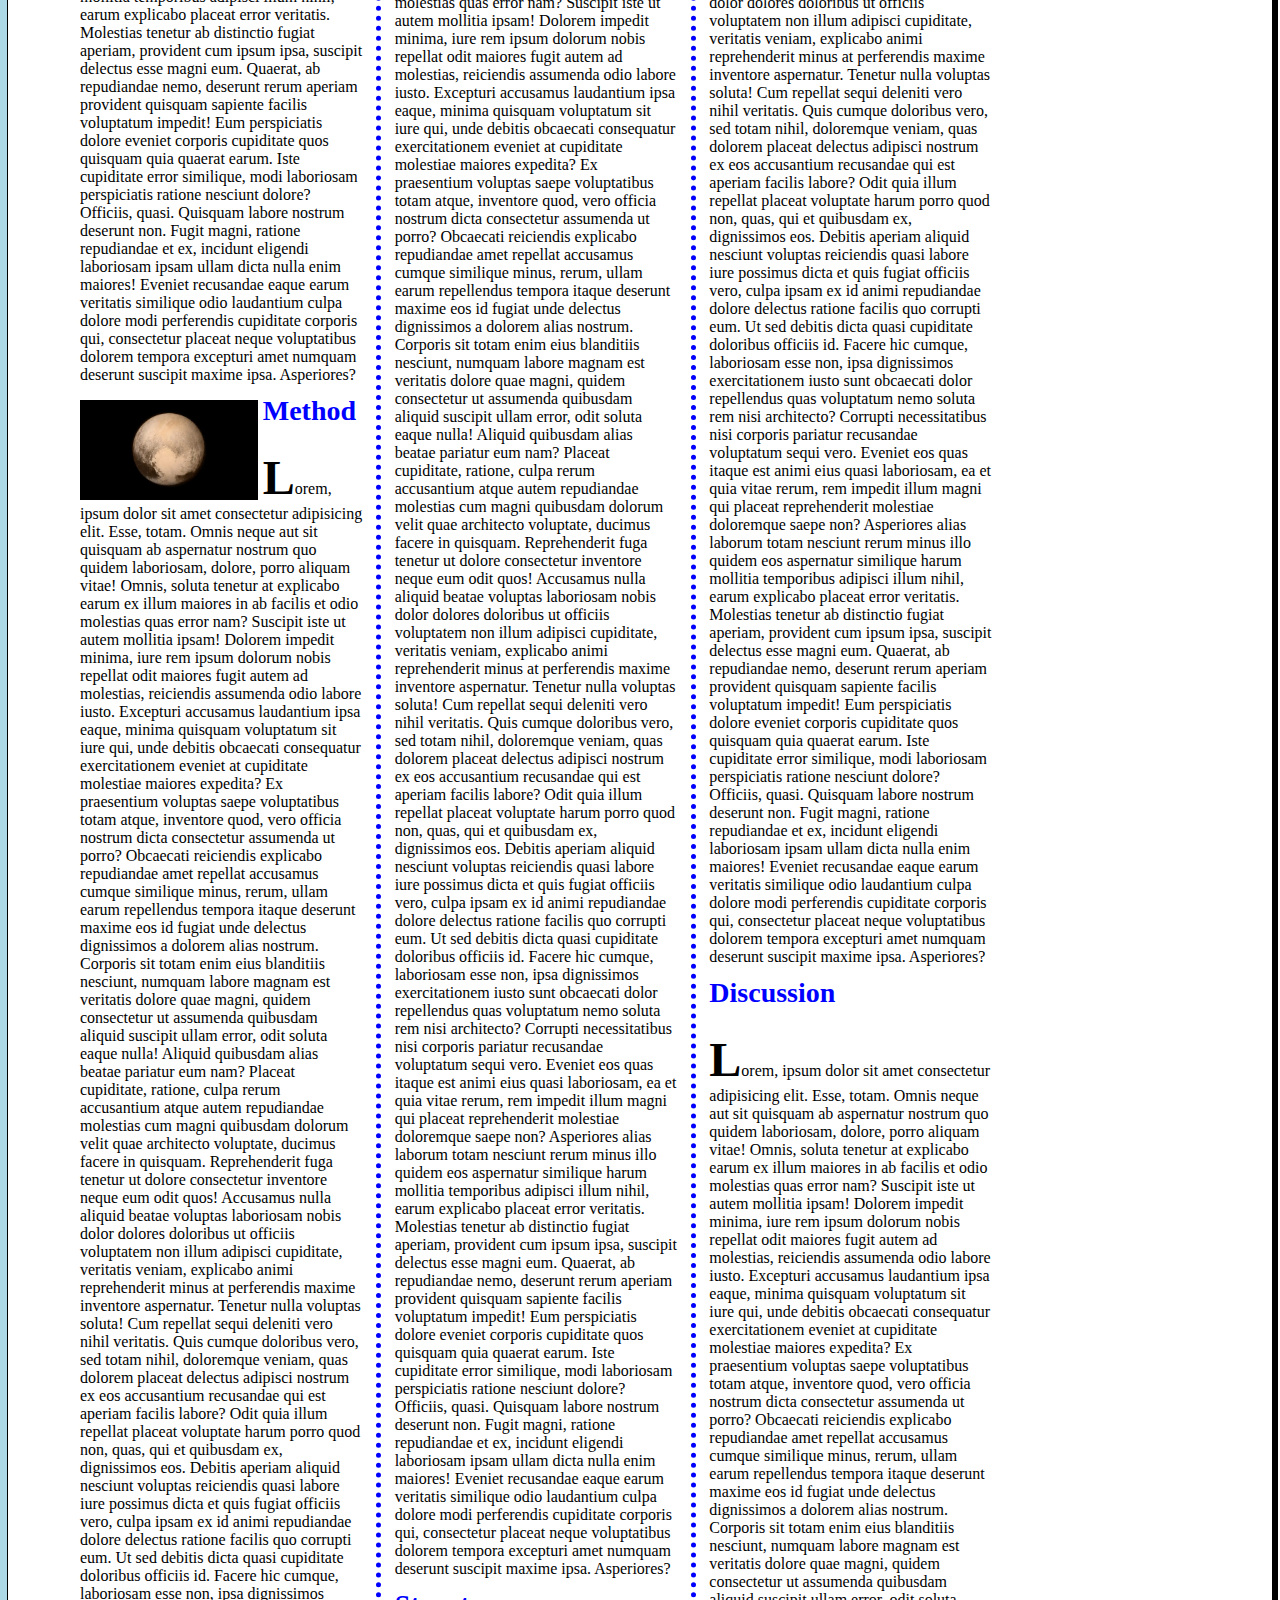
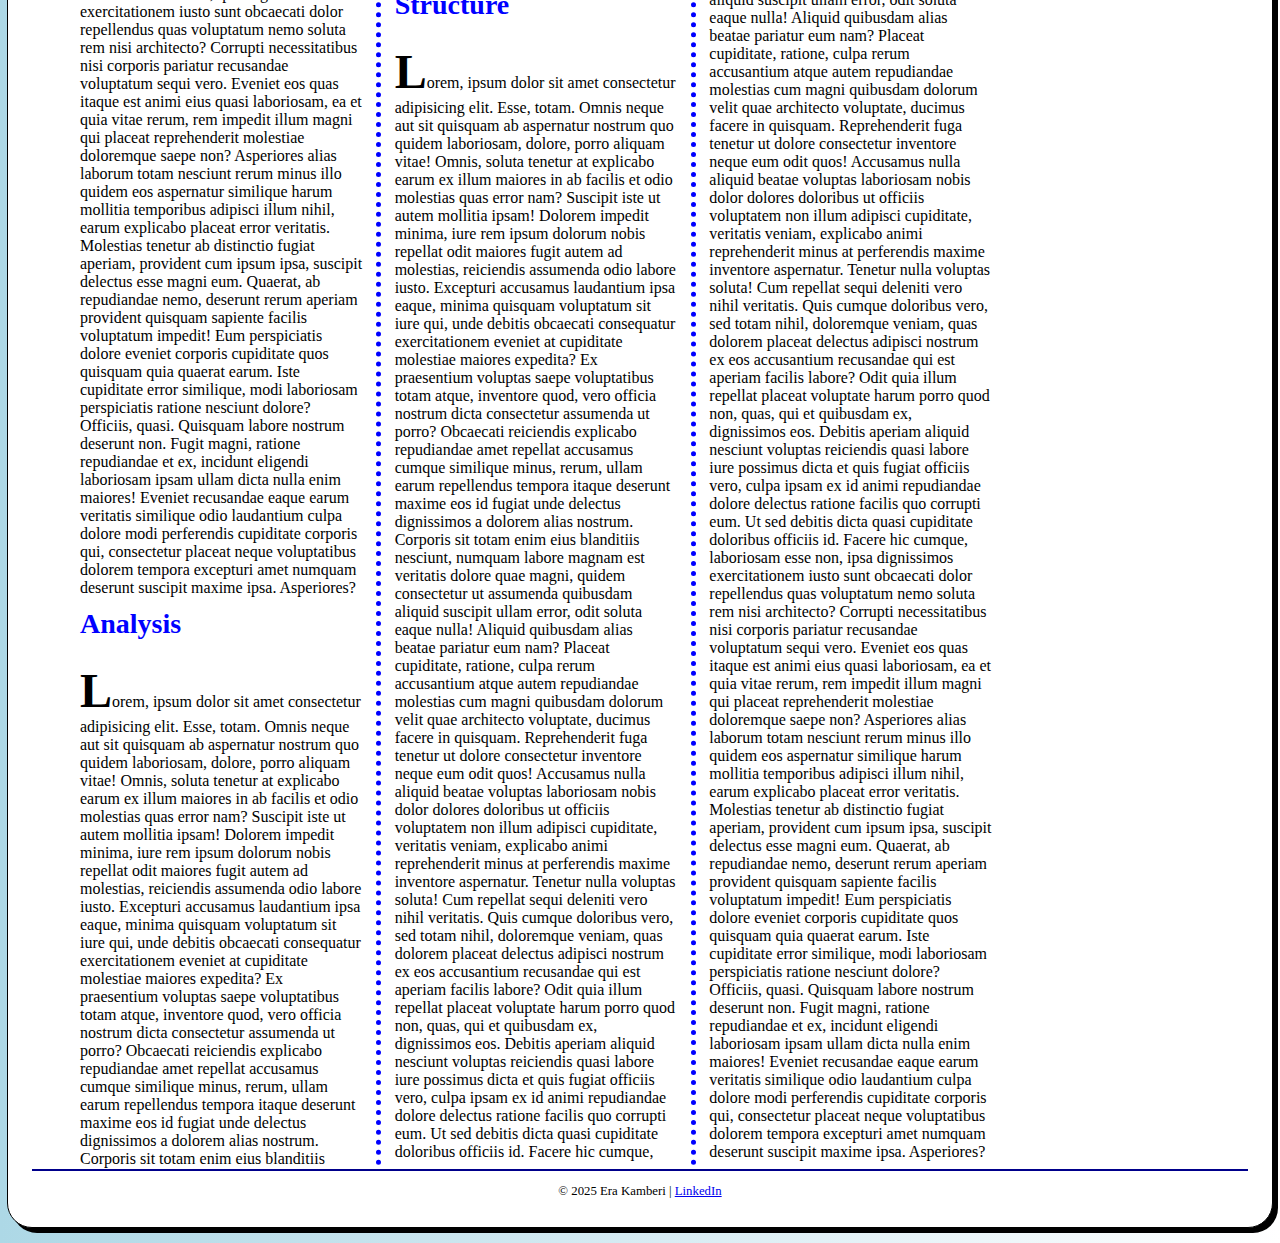
==== commit 54a18d02: "e" ====
--- a/exam.html
+++ b/exam.html
@@ -19,6 +19,7 @@
         <h1>Research Project B</h1>
         
 <h2 id="introduction">Introduction</h2>
+<p><span class="first-letter">L</span>orem, ipsum dolor sit amet consectetur adipisicing elit. Esse, totam. Omnis neque aut sit quisquam ab aspernatur nostrum quo quidem laboriosam, dolore, porro aliquam vitae! Omnis, soluta tenetur at explicabo earum ex illum maiores in ab facilis et odio molestias quas error nam? Suscipit iste ut autem mollitia ipsam! Dolorem impedit minima, iure rem ipsum dolorum nobis repellat odit maiores fugit autem ad molestias, reiciendis assumenda odio labore iusto. Excepturi accusamus laudantium ipsa eaque, minima quisquam voluptatum sit iure qui, unde debitis obcaecati consequatur exercitationem eveniet at cupiditate molestiae maiores expedita? Ex praesentium voluptas saepe voluptatibus totam atque, inventore quod, vero officia nostrum dicta consectetur assumenda ut porro? Obcaecati reiciendis explicabo repudiandae amet repellat accusamus cumque similique minus, rerum, ullam earum repellendus tempora itaque deserunt maxime eos id fugiat unde delectus dignissimos a dolorem alias nostrum. Corporis sit totam enim eius blanditiis nesciunt, numquam labore magnam est veritatis dolore quae magni, quidem consectetur ut assumenda quibusdam aliquid suscipit ullam error, odit soluta eaque nulla! Aliquid quibusdam alias beatae pariatur eum nam? Placeat cupiditate, ratione, culpa rerum accusantium atque autem repudiandae molestias cum magni quibusdam dolorum velit quae architecto voluptate, ducimus facere in quisquam. Reprehenderit fuga tenetur ut dolore consectetur inventore neque eum odit quos! Accusamus nulla aliquid beatae voluptas laboriosam nobis dolor dolores doloribus ut officiis voluptatem non illum adipisci cupiditate, veritatis veniam, explicabo animi reprehenderit minus at perferendis maxime inventore aspernatur. Tenetur nulla voluptas soluta! Cum repellat sequi deleniti vero nihil veritatis. Quis cumque doloribus vero, sed totam nihil, doloremque veniam, quas dolorem placeat delectus adipisci nostrum ex eos accusantium recusandae qui est aperiam facilis labore? Odit quia illum repellat placeat voluptate harum porro quod non, quas, qui et quibusdam ex, dignissimos eos. Debitis aperiam aliquid nesciunt voluptas reiciendis quasi labore iure possimus dicta et quis fugiat officiis vero, culpa ipsam ex id animi repudiandae dolore delectus ratione facilis quo corrupti eum. Ut sed debitis dicta quasi cupiditate doloribus officiis id. Facere hic cumque, laboriosam esse non, ipsa dignissimos exercitationem iusto sunt obcaecati dolor repellendus quas voluptatum nemo soluta rem nisi architecto? Corrupti necessitatibus nisi corporis pariatur recusandae voluptatum sequi vero. Eveniet eos quas itaque est animi eius quasi laboriosam, ea et quia vitae rerum, rem impedit illum magni qui placeat reprehenderit molestiae doloremque saepe non? Asperiores alias laborum totam nesciunt rerum minus illo quidem eos aspernatur similique harum mollitia temporibus adipisci illum nihil, earum explicabo placeat error veritatis. Molestias tenetur ab distinctio fugiat aperiam, provident cum ipsum ipsa, suscipit delectus esse magni eum. Quaerat, ab repudiandae nemo, deserunt rerum aperiam provident quisquam sapiente facilis voluptatum impedit! Eum perspiciatis dolore eveniet corporis cupiditate quos quisquam quia quaerat earum. Iste cupiditate error similique, modi laboriosam perspiciatis ratione nesciunt dolore? Officiis, quasi. Quisquam labore nostrum deserunt non. Fugit magni, ratione repudiandae et ex, incidunt eligendi laboriosam ipsam ullam dicta nulla enim maiores! Eveniet recusandae eaque earum veritatis similique odio laudantium culpa dolore modi perferendis cupiditate corporis qui, consectetur placeat neque voluptatibus dolorem tempora excepturi amet numquam deserunt suscipit maxime ipsa. Asperiores?</p>
 <a href="https://www.nasa.gov" target="_blank">
         <img src="images/exam photo.webp" alt="NASA logo" height="100">
 </a>
@@ -60,23 +61,6 @@
         <a href="#" class="top-link">Return to the top of the page</a>
     </aside>
 
-<style>
-
-    .roman-list {
-            list-style-type: upper-roman;
-        }
-    .square-list {
-            list-style-type: square;
-            padding-left: 20px; 
-            margin-bottom: 5px; 
-        }
-    .letter-list {
-            list-style-type: lower-alpha;
-            padding-left: 40px; 
-            margin-bottom: 15px; 
-        }
-</style>
-    
     <footer>
         <p class="copyright">&copy; 2025 Era Kamberi | <a href="https://www.linkedin.com/home" target="_blank">LinkedIn</a></p>
     </footer>
--- a/styles/exam.css
+++ b/styles/exam.css
@@ -69,6 +69,19 @@
     margin-top: 150px;
     border: 2px solid black;
 }
+.roman-list {
+    list-style-type: upper-roman;
+}
+.square-list {
+    list-style-type: square;
+    padding-left: 20px; 
+    margin-bottom: 5px; 
+}
+.letter-list {
+    list-style-type: lower-alpha;
+    padding-left: 40px; 
+    margin-bottom: 15px; 
+}
 footer {
     clear: both;
     border-top: 2px solid darkblue;
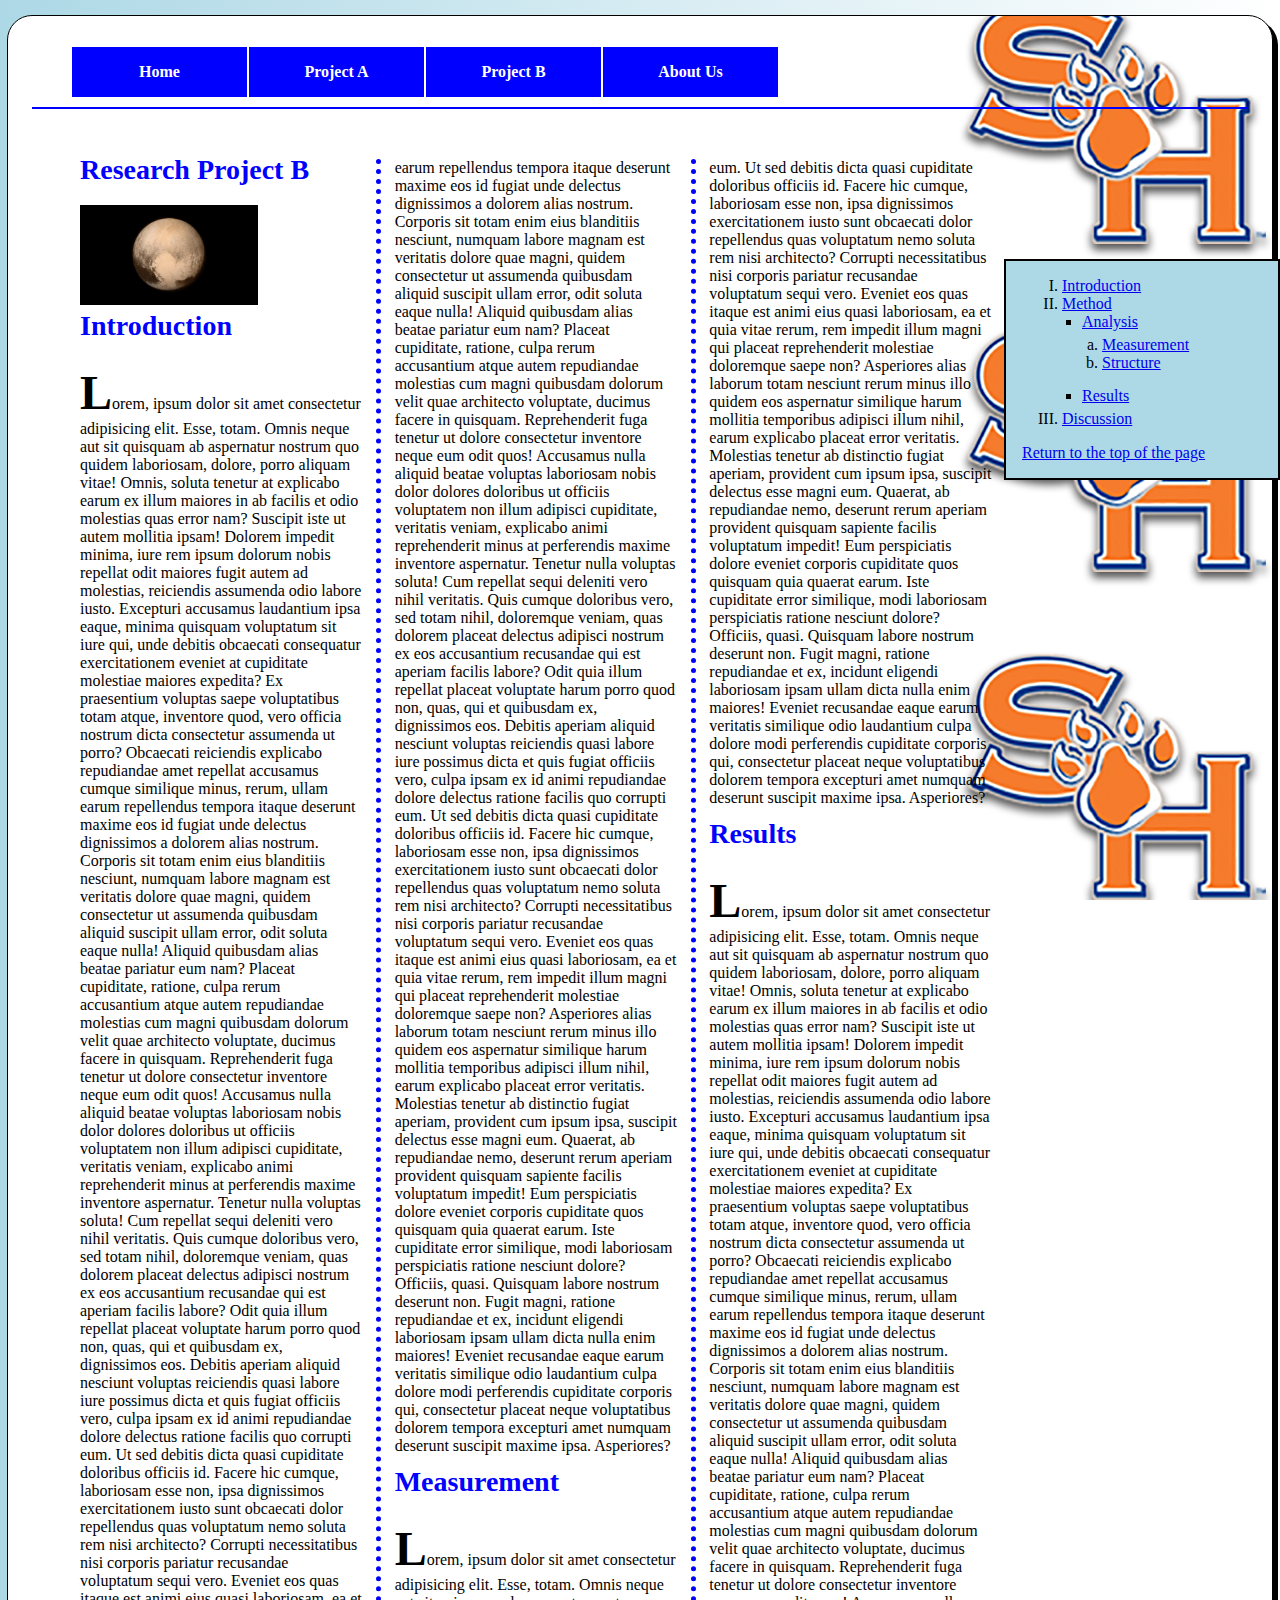
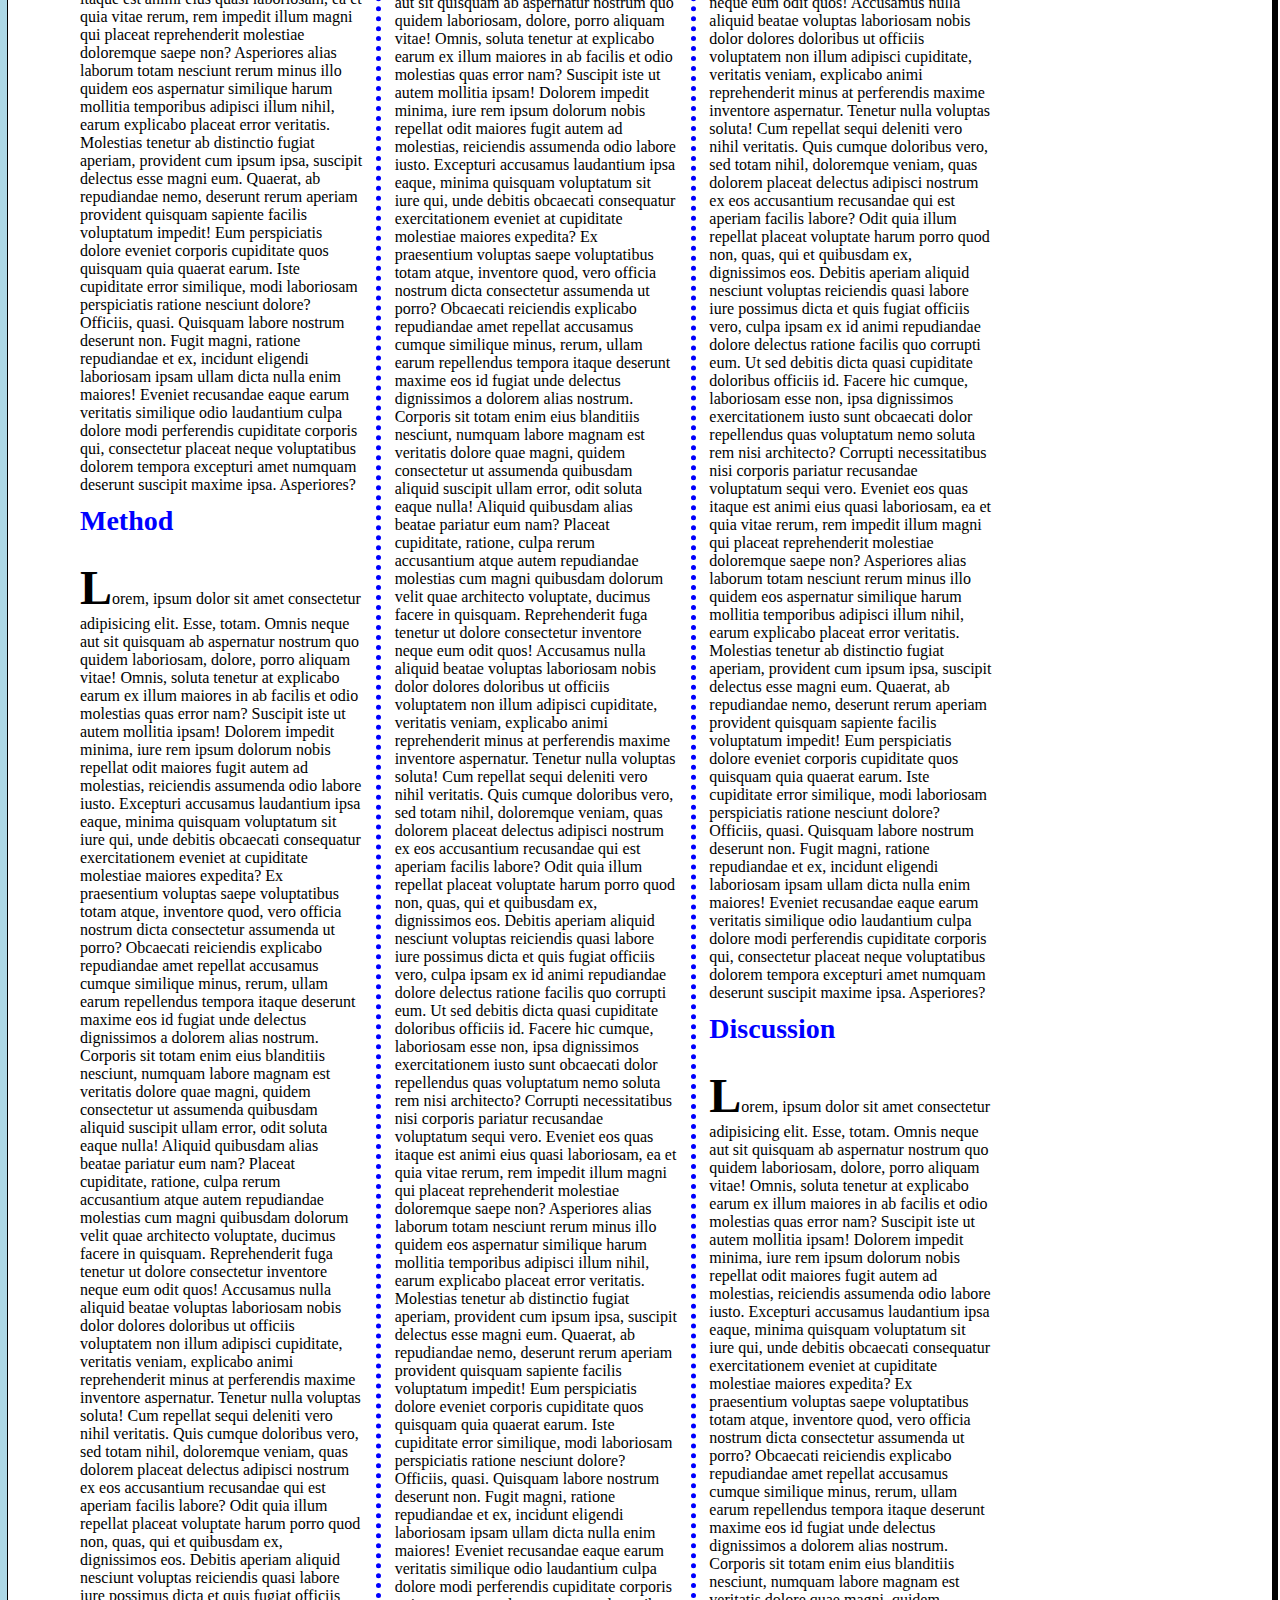
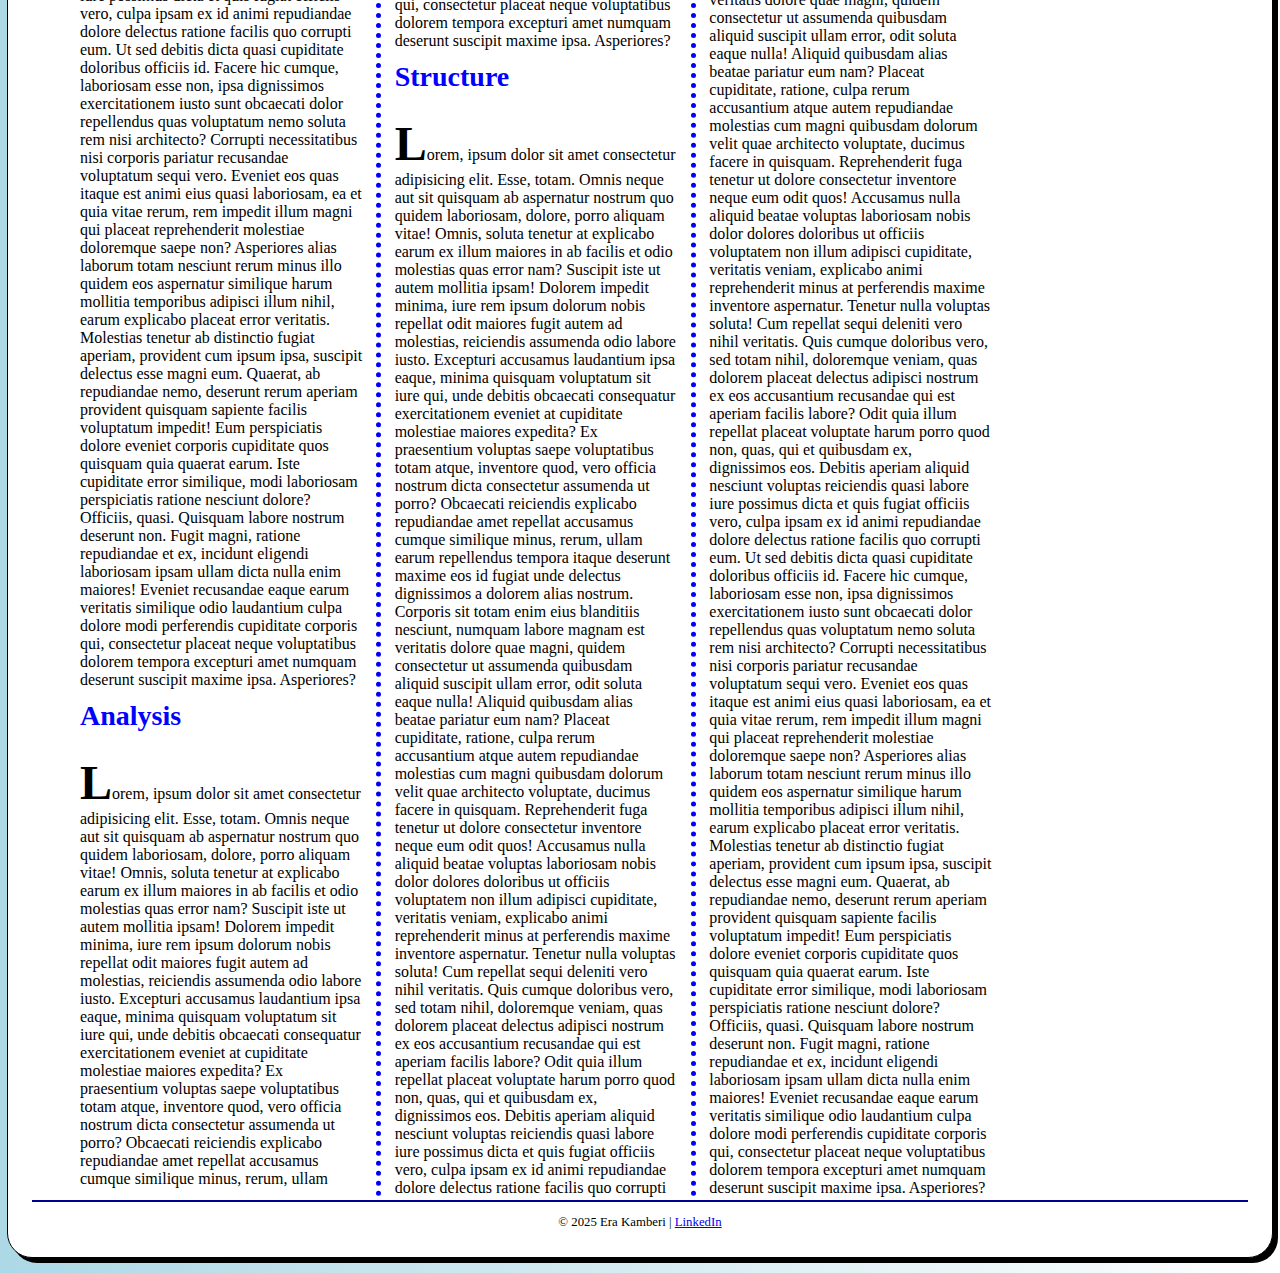
==== commit bb9bdb77: "e" ====
--- a/exam.html
+++ b/exam.html
@@ -18,12 +18,13 @@
     <article>
         <h1>Research Project B</h1>
         
-<h2 id="introduction">Introduction</h2>
-<p><span class="first-letter">L</span>orem, ipsum dolor sit amet consectetur adipisicing elit. Esse, totam. Omnis neque aut sit quisquam ab aspernatur nostrum quo quidem laboriosam, dolore, porro aliquam vitae! Omnis, soluta tenetur at explicabo earum ex illum maiores in ab facilis et odio molestias quas error nam? Suscipit iste ut autem mollitia ipsam! Dolorem impedit minima, iure rem ipsum dolorum nobis repellat odit maiores fugit autem ad molestias, reiciendis assumenda odio labore iusto. Excepturi accusamus laudantium ipsa eaque, minima quisquam voluptatum sit iure qui, unde debitis obcaecati consequatur exercitationem eveniet at cupiditate molestiae maiores expedita? Ex praesentium voluptas saepe voluptatibus totam atque, inventore quod, vero officia nostrum dicta consectetur assumenda ut porro? Obcaecati reiciendis explicabo repudiandae amet repellat accusamus cumque similique minus, rerum, ullam earum repellendus tempora itaque deserunt maxime eos id fugiat unde delectus dignissimos a dolorem alias nostrum. Corporis sit totam enim eius blanditiis nesciunt, numquam labore magnam est veritatis dolore quae magni, quidem consectetur ut assumenda quibusdam aliquid suscipit ullam error, odit soluta eaque nulla! Aliquid quibusdam alias beatae pariatur eum nam? Placeat cupiditate, ratione, culpa rerum accusantium atque autem repudiandae molestias cum magni quibusdam dolorum velit quae architecto voluptate, ducimus facere in quisquam. Reprehenderit fuga tenetur ut dolore consectetur inventore neque eum odit quos! Accusamus nulla aliquid beatae voluptas laboriosam nobis dolor dolores doloribus ut officiis voluptatem non illum adipisci cupiditate, veritatis veniam, explicabo animi reprehenderit minus at perferendis maxime inventore aspernatur. Tenetur nulla voluptas soluta! Cum repellat sequi deleniti vero nihil veritatis. Quis cumque doloribus vero, sed totam nihil, doloremque veniam, quas dolorem placeat delectus adipisci nostrum ex eos accusantium recusandae qui est aperiam facilis labore? Odit quia illum repellat placeat voluptate harum porro quod non, quas, qui et quibusdam ex, dignissimos eos. Debitis aperiam aliquid nesciunt voluptas reiciendis quasi labore iure possimus dicta et quis fugiat officiis vero, culpa ipsam ex id animi repudiandae dolore delectus ratione facilis quo corrupti eum. Ut sed debitis dicta quasi cupiditate doloribus officiis id. Facere hic cumque, laboriosam esse non, ipsa dignissimos exercitationem iusto sunt obcaecati dolor repellendus quas voluptatum nemo soluta rem nisi architecto? Corrupti necessitatibus nisi corporis pariatur recusandae voluptatum sequi vero. Eveniet eos quas itaque est animi eius quasi laboriosam, ea et quia vitae rerum, rem impedit illum magni qui placeat reprehenderit molestiae doloremque saepe non? Asperiores alias laborum totam nesciunt rerum minus illo quidem eos aspernatur similique harum mollitia temporibus adipisci illum nihil, earum explicabo placeat error veritatis. Molestias tenetur ab distinctio fugiat aperiam, provident cum ipsum ipsa, suscipit delectus esse magni eum. Quaerat, ab repudiandae nemo, deserunt rerum aperiam provident quisquam sapiente facilis voluptatum impedit! Eum perspiciatis dolore eveniet corporis cupiditate quos quisquam quia quaerat earum. Iste cupiditate error similique, modi laboriosam perspiciatis ratione nesciunt dolore? Officiis, quasi. Quisquam labore nostrum deserunt non. Fugit magni, ratione repudiandae et ex, incidunt eligendi laboriosam ipsam ullam dicta nulla enim maiores! Eveniet recusandae eaque earum veritatis similique odio laudantium culpa dolore modi perferendis cupiditate corporis qui, consectetur placeat neque voluptatibus dolorem tempora excepturi amet numquam deserunt suscipit maxime ipsa. Asperiores?</p>
 <a href="https://www.nasa.gov" target="_blank">
-        <img src="images/exam photo.webp" alt="NASA logo" height="100">
-</a>
+<img src="images/exam photo.webp" alt="NASA logo" height="100">
+</a>      
 
+        <h2 id="introduction">Introduction</h2>
+        <p><span class="first-letter">L</span>orem, ipsum dolor sit amet consectetur adipisicing elit. Esse, totam. Omnis neque aut sit quisquam ab aspernatur nostrum quo quidem laboriosam, dolore, porro aliquam vitae! Omnis, soluta tenetur at explicabo earum ex illum maiores in ab facilis et odio molestias quas error nam? Suscipit iste ut autem mollitia ipsam! Dolorem impedit minima, iure rem ipsum dolorum nobis repellat odit maiores fugit autem ad molestias, reiciendis assumenda odio labore iusto. Excepturi accusamus laudantium ipsa eaque, minima quisquam voluptatum sit iure qui, unde debitis obcaecati consequatur exercitationem eveniet at cupiditate molestiae maiores expedita? Ex praesentium voluptas saepe voluptatibus totam atque, inventore quod, vero officia nostrum dicta consectetur assumenda ut porro? Obcaecati reiciendis explicabo repudiandae amet repellat accusamus cumque similique minus, rerum, ullam earum repellendus tempora itaque deserunt maxime eos id fugiat unde delectus dignissimos a dolorem alias nostrum. Corporis sit totam enim eius blanditiis nesciunt, numquam labore magnam est veritatis dolore quae magni, quidem consectetur ut assumenda quibusdam aliquid suscipit ullam error, odit soluta eaque nulla! Aliquid quibusdam alias beatae pariatur eum nam? Placeat cupiditate, ratione, culpa rerum accusantium atque autem repudiandae molestias cum magni quibusdam dolorum velit quae architecto voluptate, ducimus facere in quisquam. Reprehenderit fuga tenetur ut dolore consectetur inventore neque eum odit quos! Accusamus nulla aliquid beatae voluptas laboriosam nobis dolor dolores doloribus ut officiis voluptatem non illum adipisci cupiditate, veritatis veniam, explicabo animi reprehenderit minus at perferendis maxime inventore aspernatur. Tenetur nulla voluptas soluta! Cum repellat sequi deleniti vero nihil veritatis. Quis cumque doloribus vero, sed totam nihil, doloremque veniam, quas dolorem placeat delectus adipisci nostrum ex eos accusantium recusandae qui est aperiam facilis labore? Odit quia illum repellat placeat voluptate harum porro quod non, quas, qui et quibusdam ex, dignissimos eos. Debitis aperiam aliquid nesciunt voluptas reiciendis quasi labore iure possimus dicta et quis fugiat officiis vero, culpa ipsam ex id animi repudiandae dolore delectus ratione facilis quo corrupti eum. Ut sed debitis dicta quasi cupiditate doloribus officiis id. Facere hic cumque, laboriosam esse non, ipsa dignissimos exercitationem iusto sunt obcaecati dolor repellendus quas voluptatum nemo soluta rem nisi architecto? Corrupti necessitatibus nisi corporis pariatur recusandae voluptatum sequi vero. Eveniet eos quas itaque est animi eius quasi laboriosam, ea et quia vitae rerum, rem impedit illum magni qui placeat reprehenderit molestiae doloremque saepe non? Asperiores alias laborum totam nesciunt rerum minus illo quidem eos aspernatur similique harum mollitia temporibus adipisci illum nihil, earum explicabo placeat error veritatis. Molestias tenetur ab distinctio fugiat aperiam, provident cum ipsum ipsa, suscipit delectus esse magni eum. Quaerat, ab repudiandae nemo, deserunt rerum aperiam provident quisquam sapiente facilis voluptatum impedit! Eum perspiciatis dolore eveniet corporis cupiditate quos quisquam quia quaerat earum. Iste cupiditate error similique, modi laboriosam perspiciatis ratione nesciunt dolore? Officiis, quasi. Quisquam labore nostrum deserunt non. Fugit magni, ratione repudiandae et ex, incidunt eligendi laboriosam ipsam ullam dicta nulla enim maiores! Eveniet recusandae eaque earum veritatis similique odio laudantium culpa dolore modi perferendis cupiditate corporis qui, consectetur placeat neque voluptatibus dolorem tempora excepturi amet numquam deserunt suscipit maxime ipsa. Asperiores?</p>
+        
         <h2 id="method">Method</h2>
         <p><span class="first-letter">L</span>orem, ipsum dolor sit amet consectetur adipisicing elit. Esse, totam. Omnis neque aut sit quisquam ab aspernatur nostrum quo quidem laboriosam, dolore, porro aliquam vitae! Omnis, soluta tenetur at explicabo earum ex illum maiores in ab facilis et odio molestias quas error nam? Suscipit iste ut autem mollitia ipsam! Dolorem impedit minima, iure rem ipsum dolorum nobis repellat odit maiores fugit autem ad molestias, reiciendis assumenda odio labore iusto. Excepturi accusamus laudantium ipsa eaque, minima quisquam voluptatum sit iure qui, unde debitis obcaecati consequatur exercitationem eveniet at cupiditate molestiae maiores expedita? Ex praesentium voluptas saepe voluptatibus totam atque, inventore quod, vero officia nostrum dicta consectetur assumenda ut porro? Obcaecati reiciendis explicabo repudiandae amet repellat accusamus cumque similique minus, rerum, ullam earum repellendus tempora itaque deserunt maxime eos id fugiat unde delectus dignissimos a dolorem alias nostrum. Corporis sit totam enim eius blanditiis nesciunt, numquam labore magnam est veritatis dolore quae magni, quidem consectetur ut assumenda quibusdam aliquid suscipit ullam error, odit soluta eaque nulla! Aliquid quibusdam alias beatae pariatur eum nam? Placeat cupiditate, ratione, culpa rerum accusantium atque autem repudiandae molestias cum magni quibusdam dolorum velit quae architecto voluptate, ducimus facere in quisquam. Reprehenderit fuga tenetur ut dolore consectetur inventore neque eum odit quos! Accusamus nulla aliquid beatae voluptas laboriosam nobis dolor dolores doloribus ut officiis voluptatem non illum adipisci cupiditate, veritatis veniam, explicabo animi reprehenderit minus at perferendis maxime inventore aspernatur. Tenetur nulla voluptas soluta! Cum repellat sequi deleniti vero nihil veritatis. Quis cumque doloribus vero, sed totam nihil, doloremque veniam, quas dolorem placeat delectus adipisci nostrum ex eos accusantium recusandae qui est aperiam facilis labore? Odit quia illum repellat placeat voluptate harum porro quod non, quas, qui et quibusdam ex, dignissimos eos. Debitis aperiam aliquid nesciunt voluptas reiciendis quasi labore iure possimus dicta et quis fugiat officiis vero, culpa ipsam ex id animi repudiandae dolore delectus ratione facilis quo corrupti eum. Ut sed debitis dicta quasi cupiditate doloribus officiis id. Facere hic cumque, laboriosam esse non, ipsa dignissimos exercitationem iusto sunt obcaecati dolor repellendus quas voluptatum nemo soluta rem nisi architecto? Corrupti necessitatibus nisi corporis pariatur recusandae voluptatum sequi vero. Eveniet eos quas itaque est animi eius quasi laboriosam, ea et quia vitae rerum, rem impedit illum magni qui placeat reprehenderit molestiae doloremque saepe non? Asperiores alias laborum totam nesciunt rerum minus illo quidem eos aspernatur similique harum mollitia temporibus adipisci illum nihil, earum explicabo placeat error veritatis. Molestias tenetur ab distinctio fugiat aperiam, provident cum ipsum ipsa, suscipit delectus esse magni eum. Quaerat, ab repudiandae nemo, deserunt rerum aperiam provident quisquam sapiente facilis voluptatum impedit! Eum perspiciatis dolore eveniet corporis cupiditate quos quisquam quia quaerat earum. Iste cupiditate error similique, modi laboriosam perspiciatis ratione nesciunt dolore? Officiis, quasi. Quisquam labore nostrum deserunt non. Fugit magni, ratione repudiandae et ex, incidunt eligendi laboriosam ipsam ullam dicta nulla enim maiores! Eveniet recusandae eaque earum veritatis similique odio laudantium culpa dolore modi perferendis cupiditate corporis qui, consectetur placeat neque voluptatibus dolorem tempora excepturi amet numquam deserunt suscipit maxime ipsa. Asperiores?</p>
         
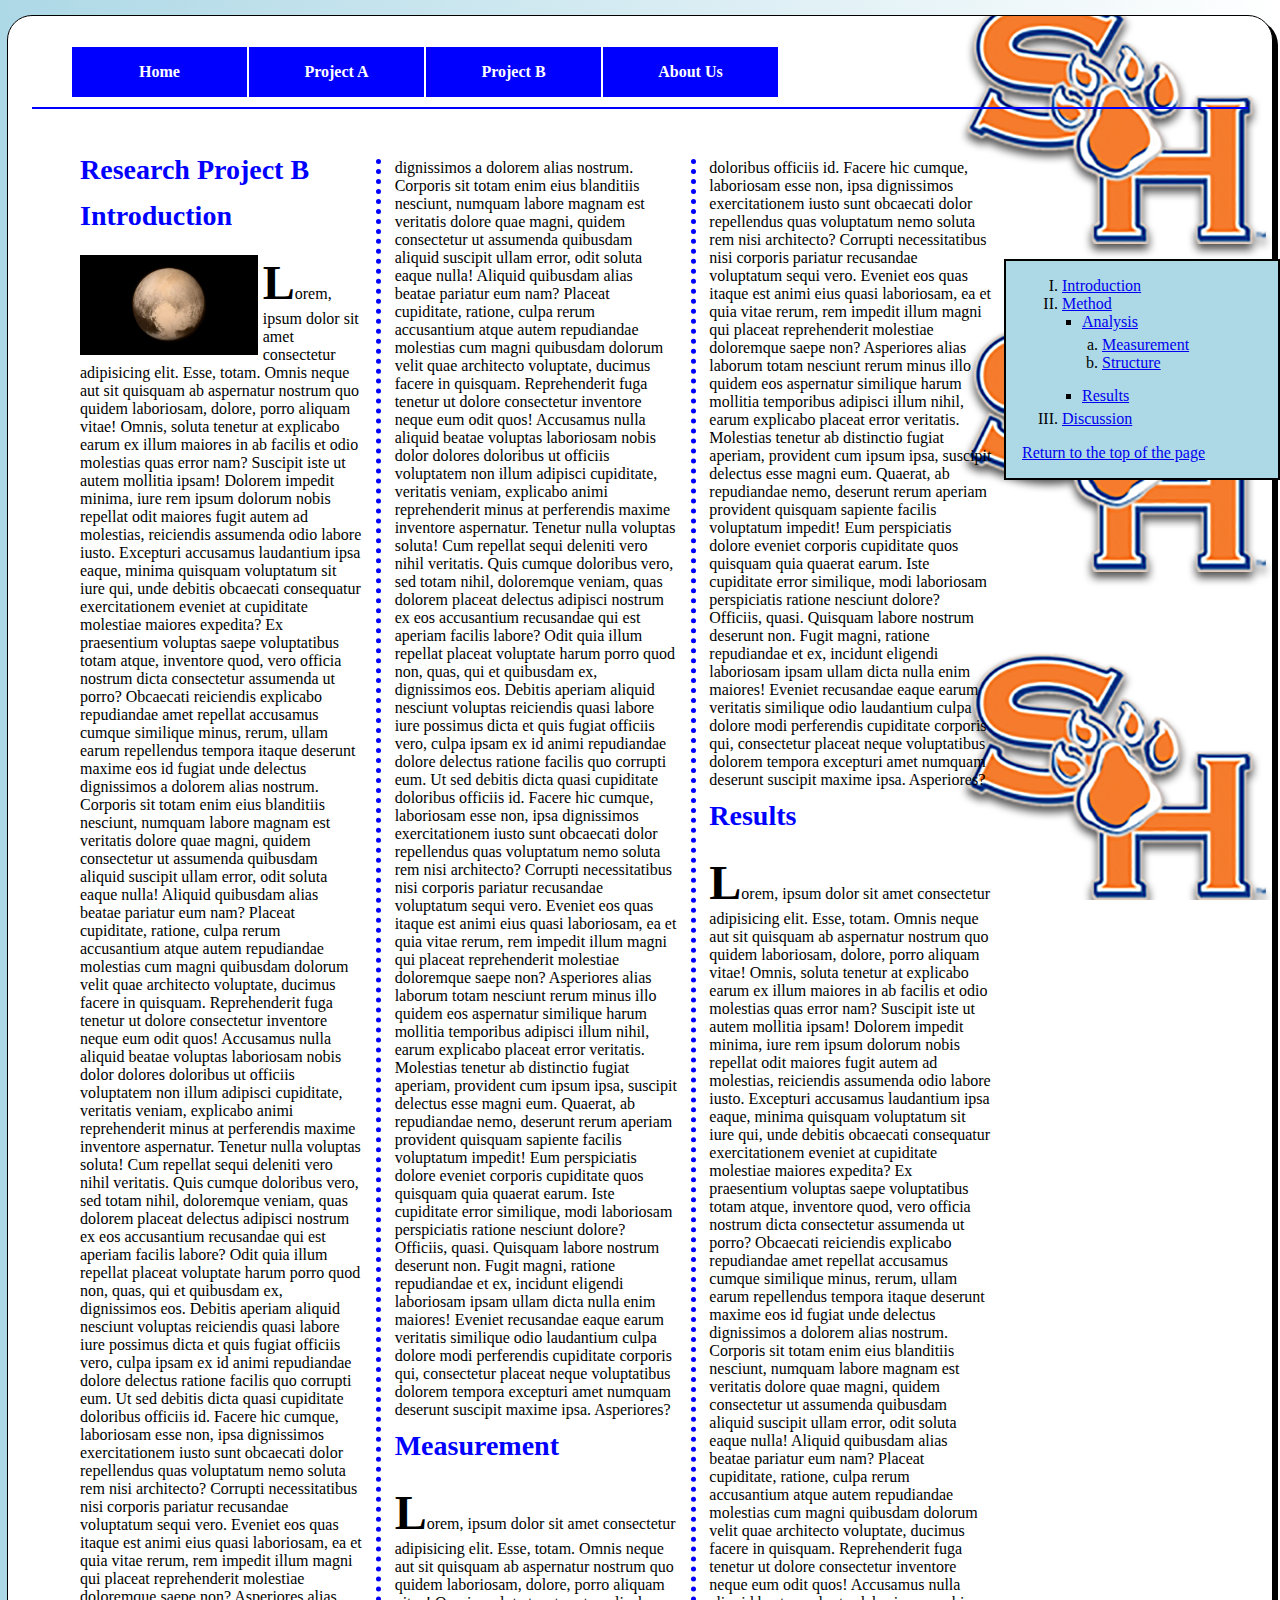
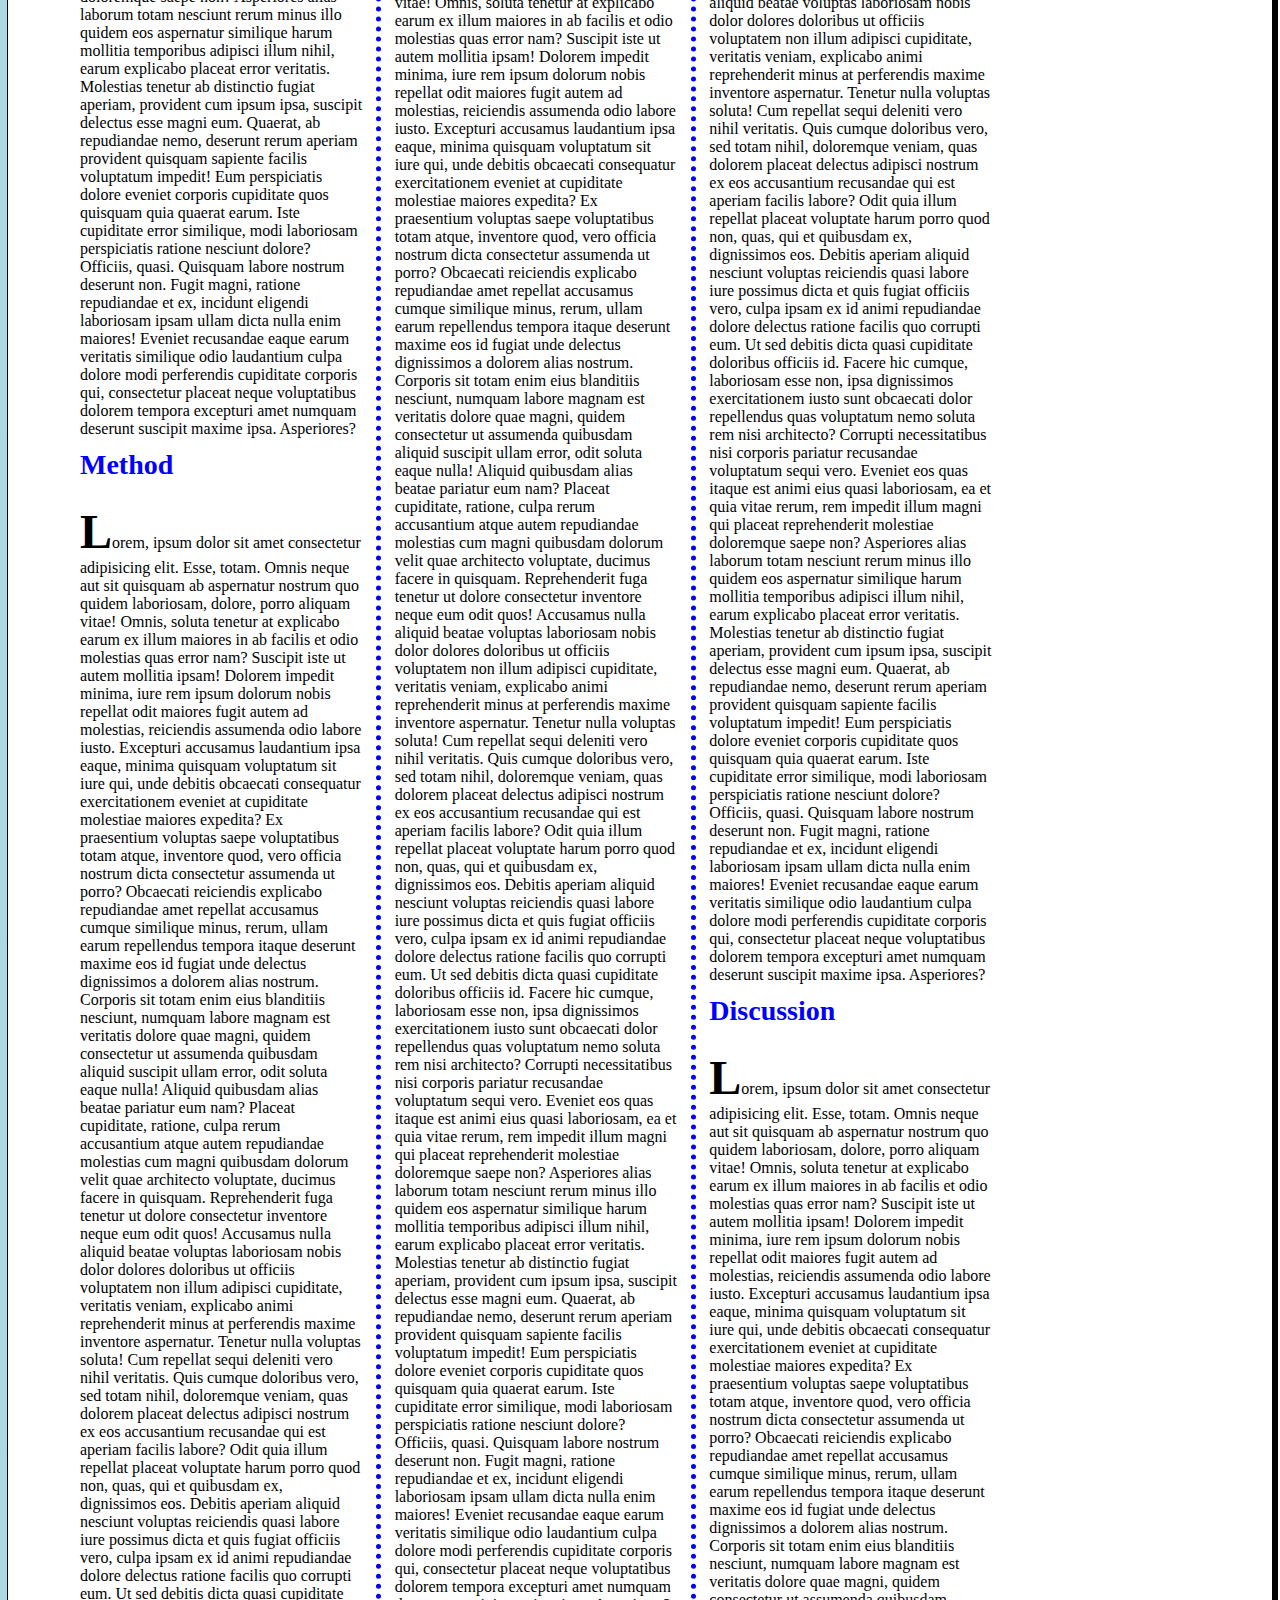
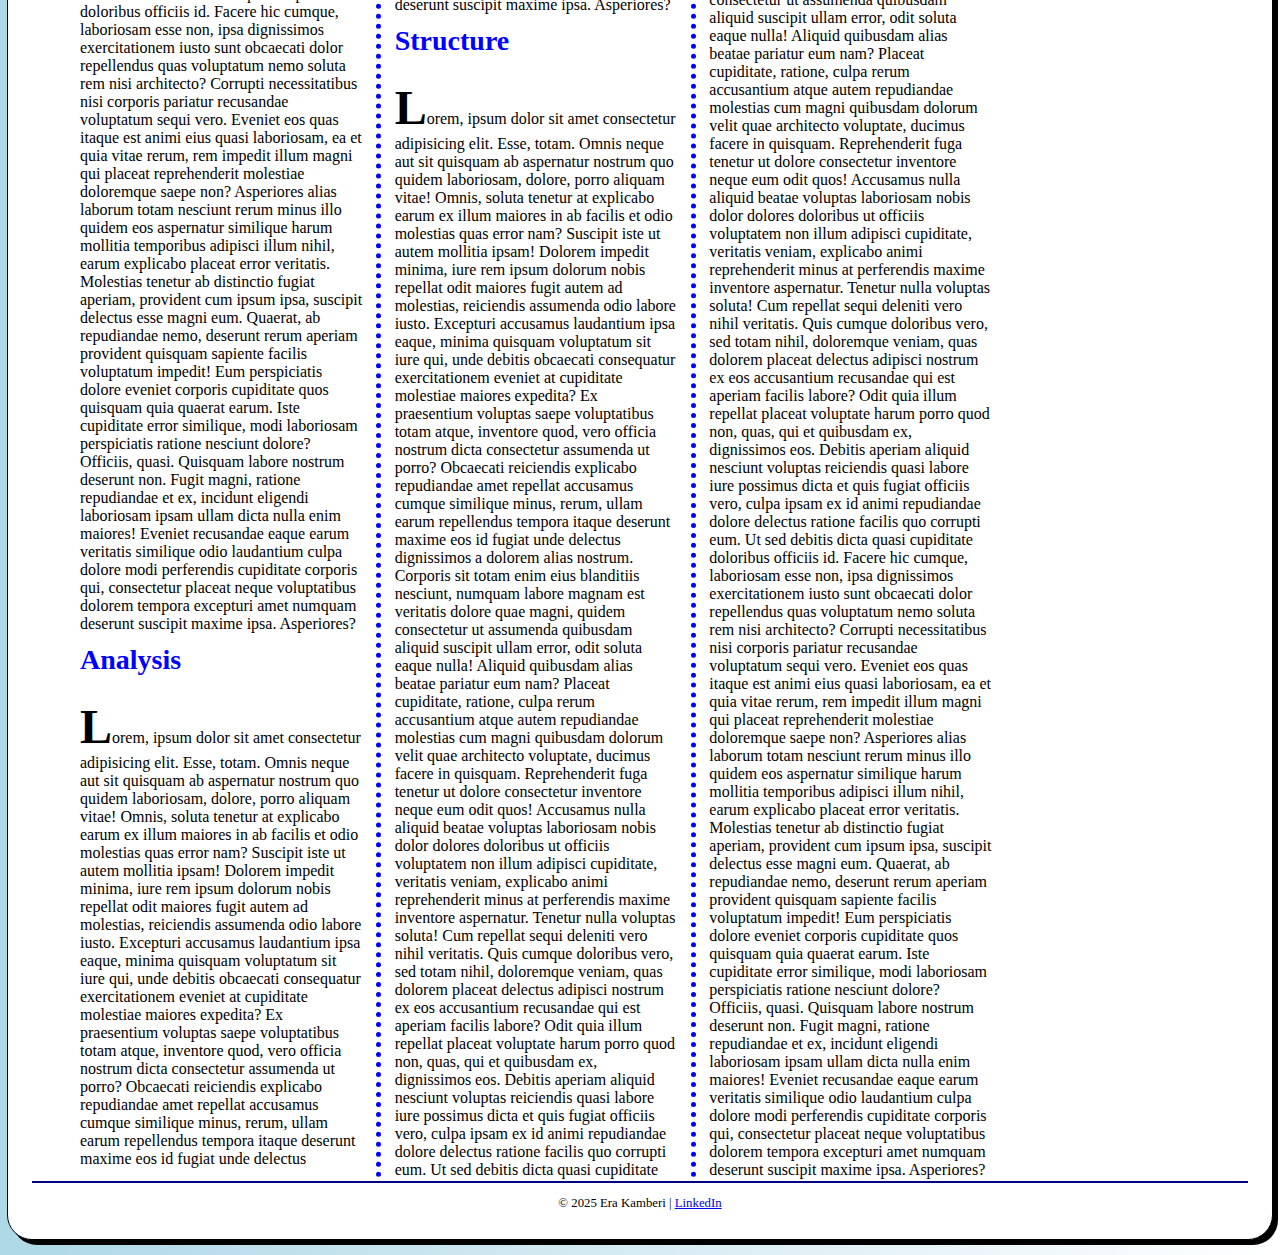
==== commit a770b4f0: "e" ====
--- a/exam.html
+++ b/exam.html
@@ -17,12 +17,12 @@
     </nav>
     <article>
         <h1>Research Project B</h1>
-        
+
+<h2 id="introduction">Introduction</h2>
 <a href="https://www.nasa.gov" target="_blank">
 <img src="images/exam photo.webp" alt="NASA logo" height="100">
 </a>      
 
-        <h2 id="introduction">Introduction</h2>
         <p><span class="first-letter">L</span>orem, ipsum dolor sit amet consectetur adipisicing elit. Esse, totam. Omnis neque aut sit quisquam ab aspernatur nostrum quo quidem laboriosam, dolore, porro aliquam vitae! Omnis, soluta tenetur at explicabo earum ex illum maiores in ab facilis et odio molestias quas error nam? Suscipit iste ut autem mollitia ipsam! Dolorem impedit minima, iure rem ipsum dolorum nobis repellat odit maiores fugit autem ad molestias, reiciendis assumenda odio labore iusto. Excepturi accusamus laudantium ipsa eaque, minima quisquam voluptatum sit iure qui, unde debitis obcaecati consequatur exercitationem eveniet at cupiditate molestiae maiores expedita? Ex praesentium voluptas saepe voluptatibus totam atque, inventore quod, vero officia nostrum dicta consectetur assumenda ut porro? Obcaecati reiciendis explicabo repudiandae amet repellat accusamus cumque similique minus, rerum, ullam earum repellendus tempora itaque deserunt maxime eos id fugiat unde delectus dignissimos a dolorem alias nostrum. Corporis sit totam enim eius blanditiis nesciunt, numquam labore magnam est veritatis dolore quae magni, quidem consectetur ut assumenda quibusdam aliquid suscipit ullam error, odit soluta eaque nulla! Aliquid quibusdam alias beatae pariatur eum nam? Placeat cupiditate, ratione, culpa rerum accusantium atque autem repudiandae molestias cum magni quibusdam dolorum velit quae architecto voluptate, ducimus facere in quisquam. Reprehenderit fuga tenetur ut dolore consectetur inventore neque eum odit quos! Accusamus nulla aliquid beatae voluptas laboriosam nobis dolor dolores doloribus ut officiis voluptatem non illum adipisci cupiditate, veritatis veniam, explicabo animi reprehenderit minus at perferendis maxime inventore aspernatur. Tenetur nulla voluptas soluta! Cum repellat sequi deleniti vero nihil veritatis. Quis cumque doloribus vero, sed totam nihil, doloremque veniam, quas dolorem placeat delectus adipisci nostrum ex eos accusantium recusandae qui est aperiam facilis labore? Odit quia illum repellat placeat voluptate harum porro quod non, quas, qui et quibusdam ex, dignissimos eos. Debitis aperiam aliquid nesciunt voluptas reiciendis quasi labore iure possimus dicta et quis fugiat officiis vero, culpa ipsam ex id animi repudiandae dolore delectus ratione facilis quo corrupti eum. Ut sed debitis dicta quasi cupiditate doloribus officiis id. Facere hic cumque, laboriosam esse non, ipsa dignissimos exercitationem iusto sunt obcaecati dolor repellendus quas voluptatum nemo soluta rem nisi architecto? Corrupti necessitatibus nisi corporis pariatur recusandae voluptatum sequi vero. Eveniet eos quas itaque est animi eius quasi laboriosam, ea et quia vitae rerum, rem impedit illum magni qui placeat reprehenderit molestiae doloremque saepe non? Asperiores alias laborum totam nesciunt rerum minus illo quidem eos aspernatur similique harum mollitia temporibus adipisci illum nihil, earum explicabo placeat error veritatis. Molestias tenetur ab distinctio fugiat aperiam, provident cum ipsum ipsa, suscipit delectus esse magni eum. Quaerat, ab repudiandae nemo, deserunt rerum aperiam provident quisquam sapiente facilis voluptatum impedit! Eum perspiciatis dolore eveniet corporis cupiditate quos quisquam quia quaerat earum. Iste cupiditate error similique, modi laboriosam perspiciatis ratione nesciunt dolore? Officiis, quasi. Quisquam labore nostrum deserunt non. Fugit magni, ratione repudiandae et ex, incidunt eligendi laboriosam ipsam ullam dicta nulla enim maiores! Eveniet recusandae eaque earum veritatis similique odio laudantium culpa dolore modi perferendis cupiditate corporis qui, consectetur placeat neque voluptatibus dolorem tempora excepturi amet numquam deserunt suscipit maxime ipsa. Asperiores?</p>
         
         <h2 id="method">Method</h2>
